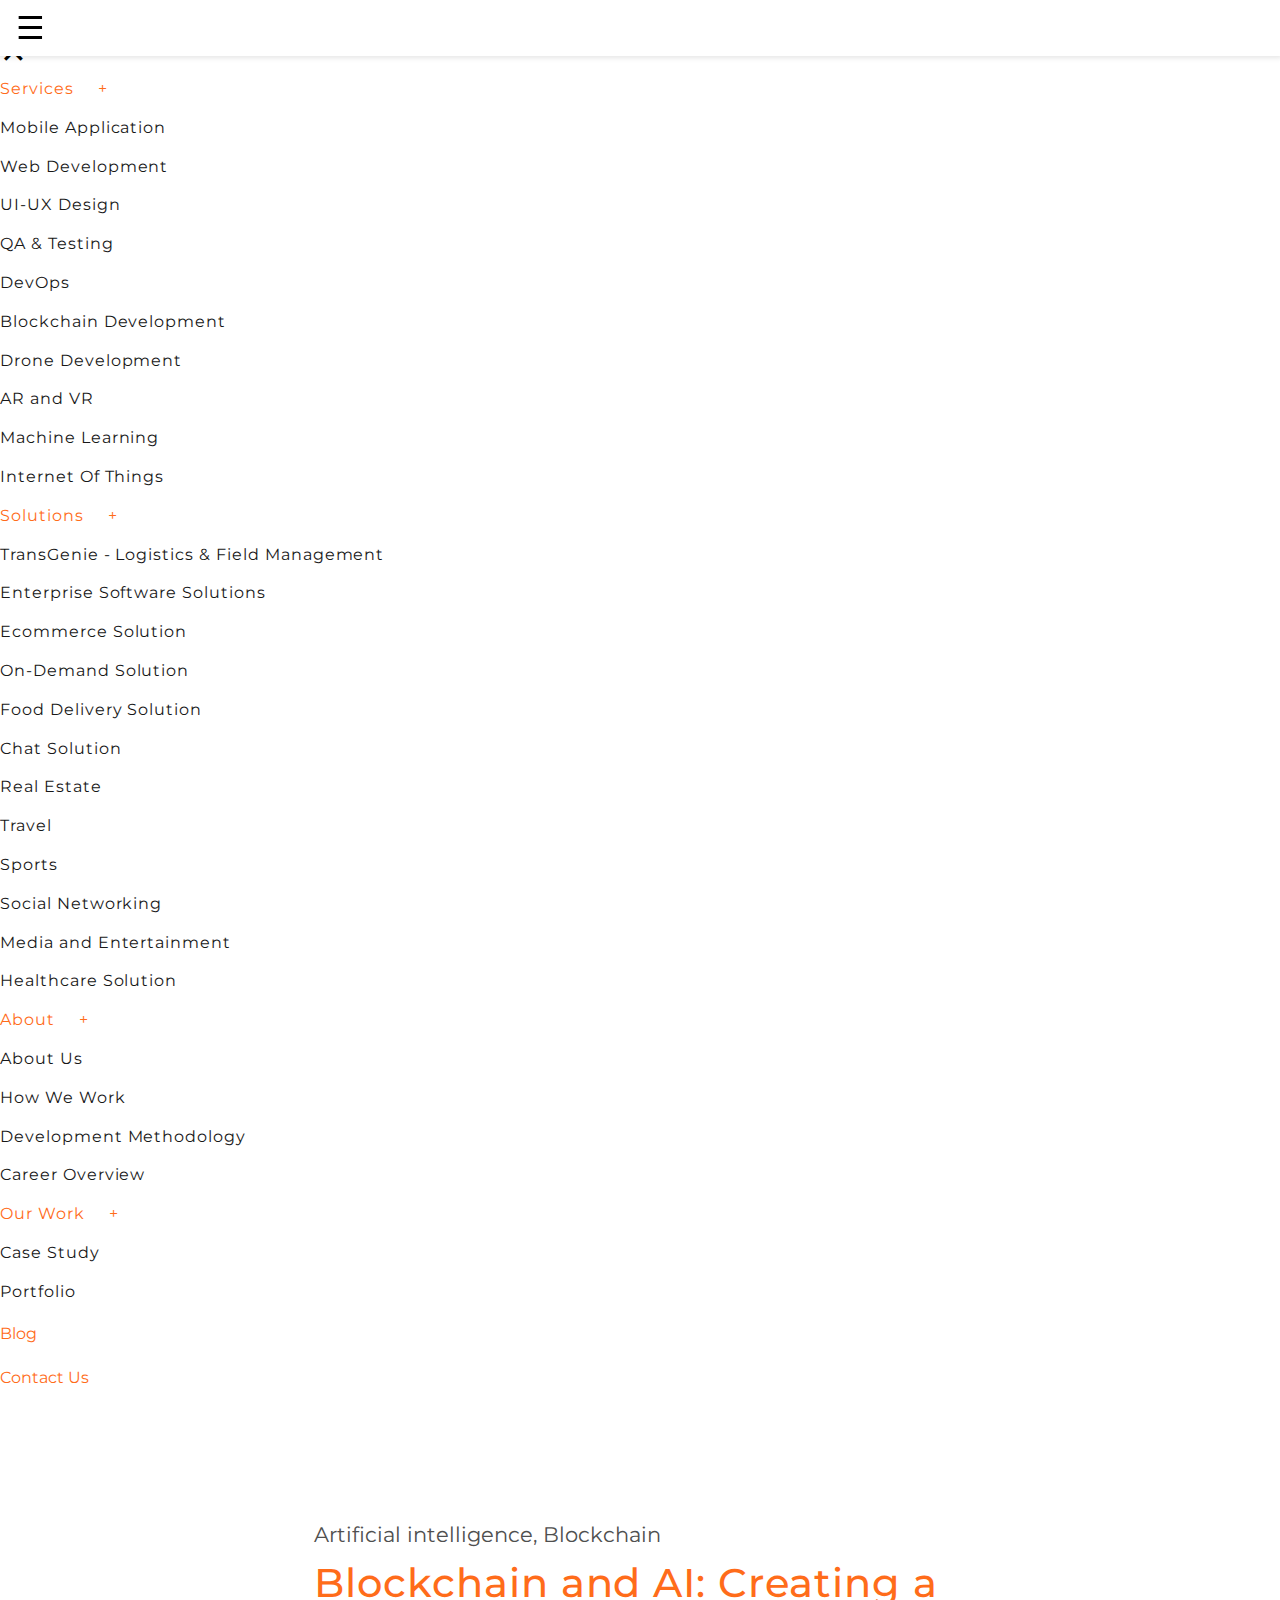
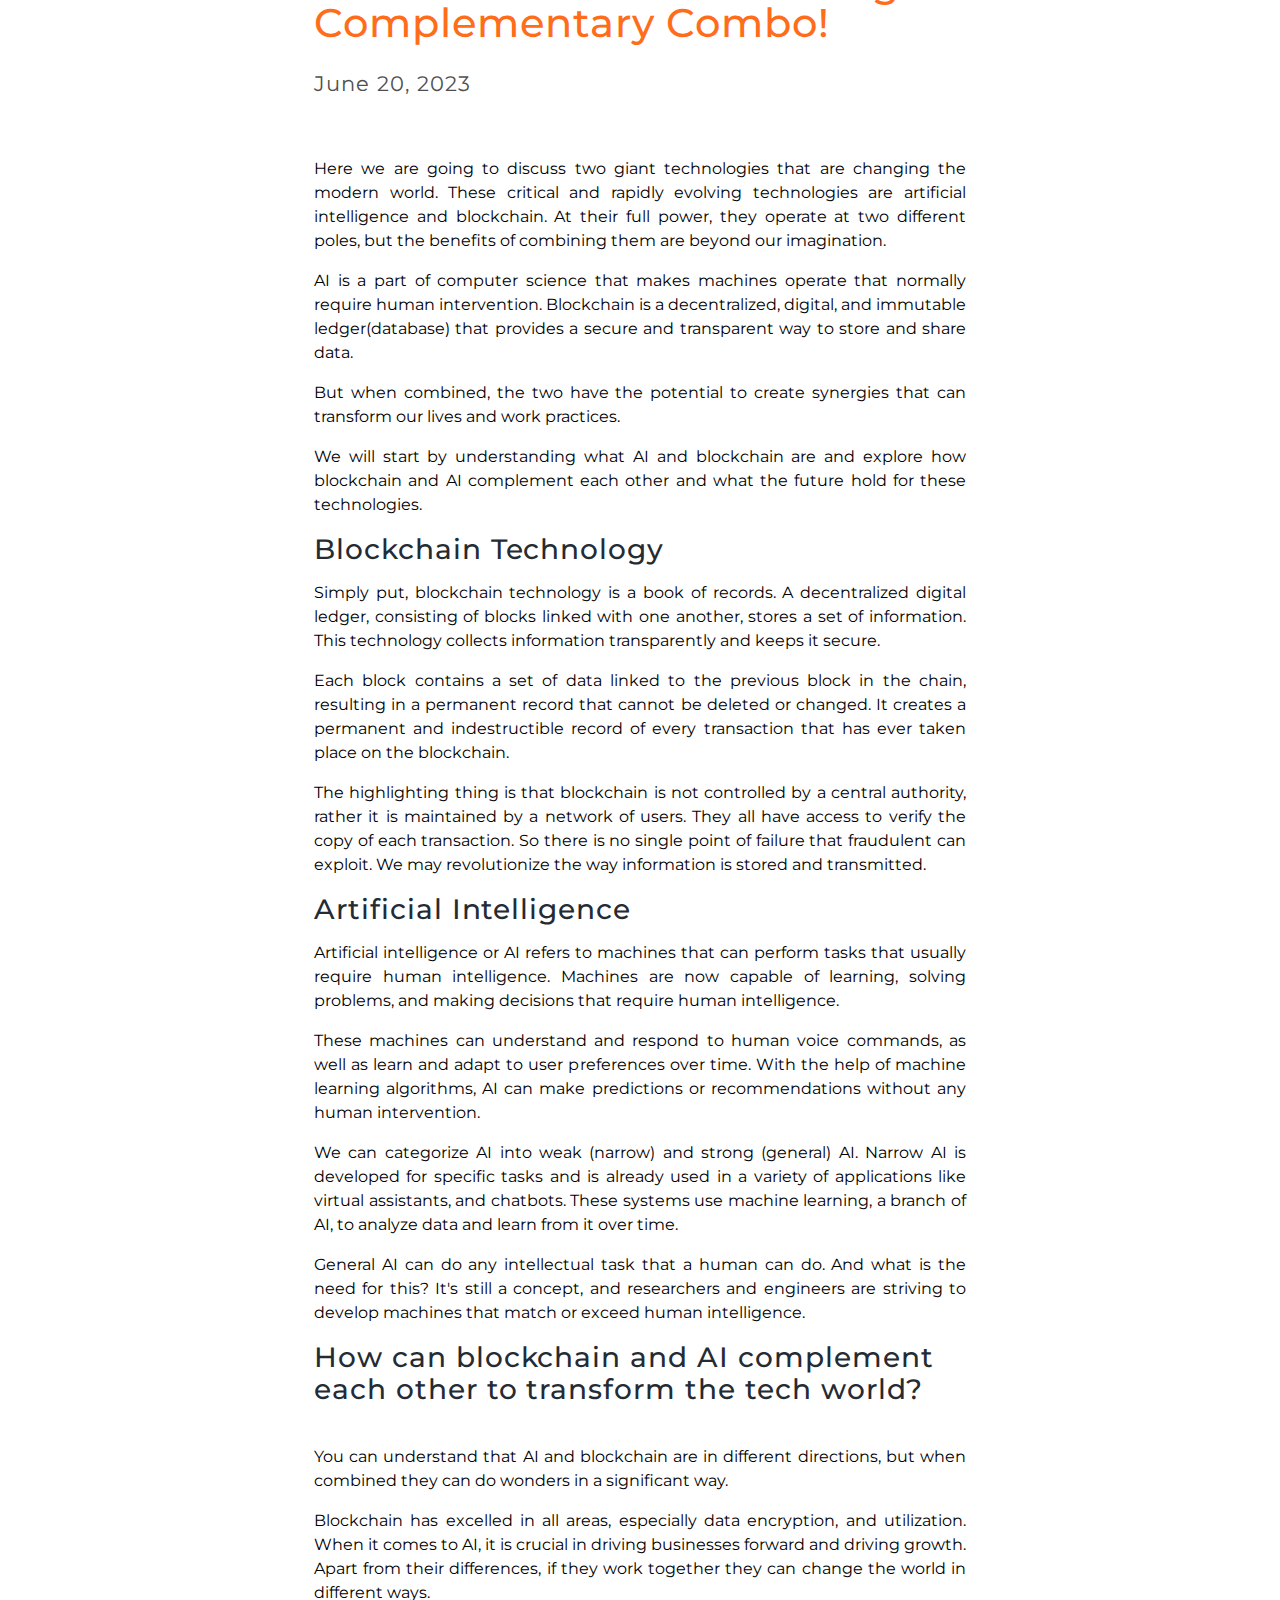
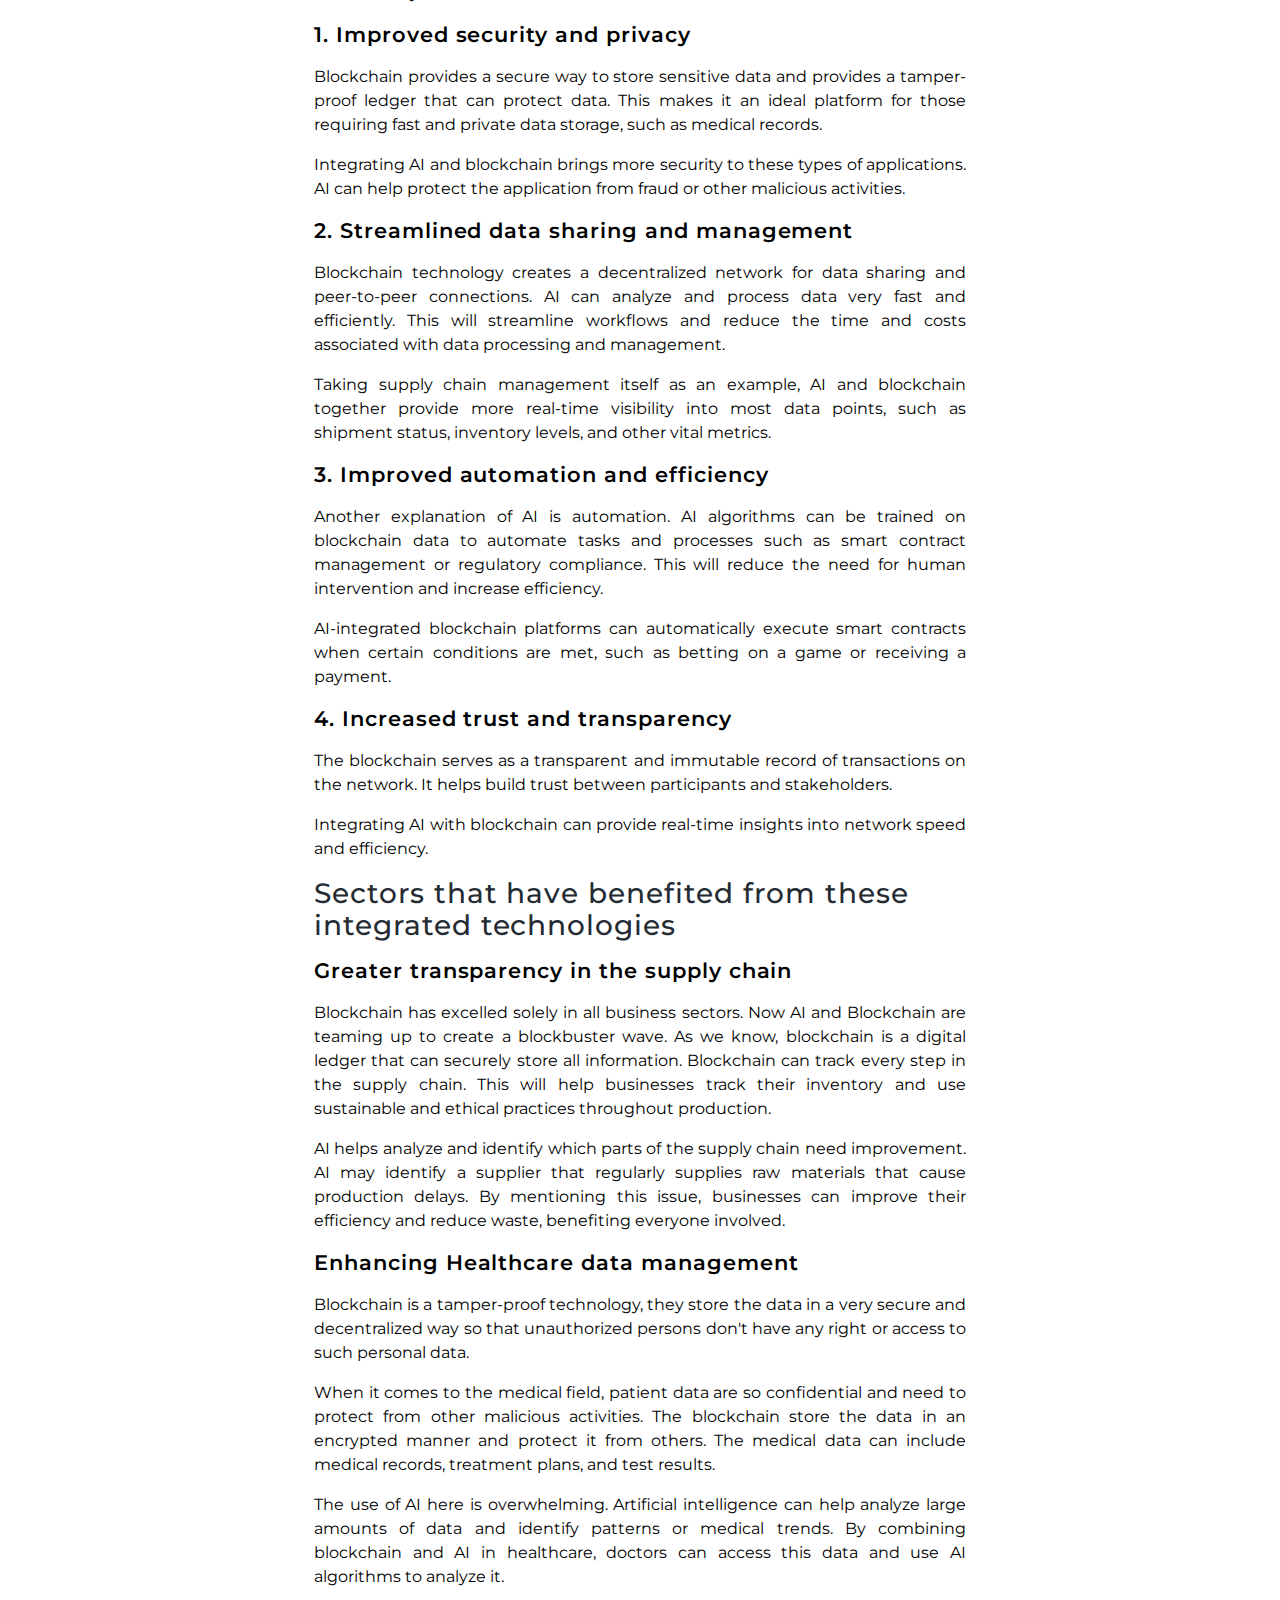
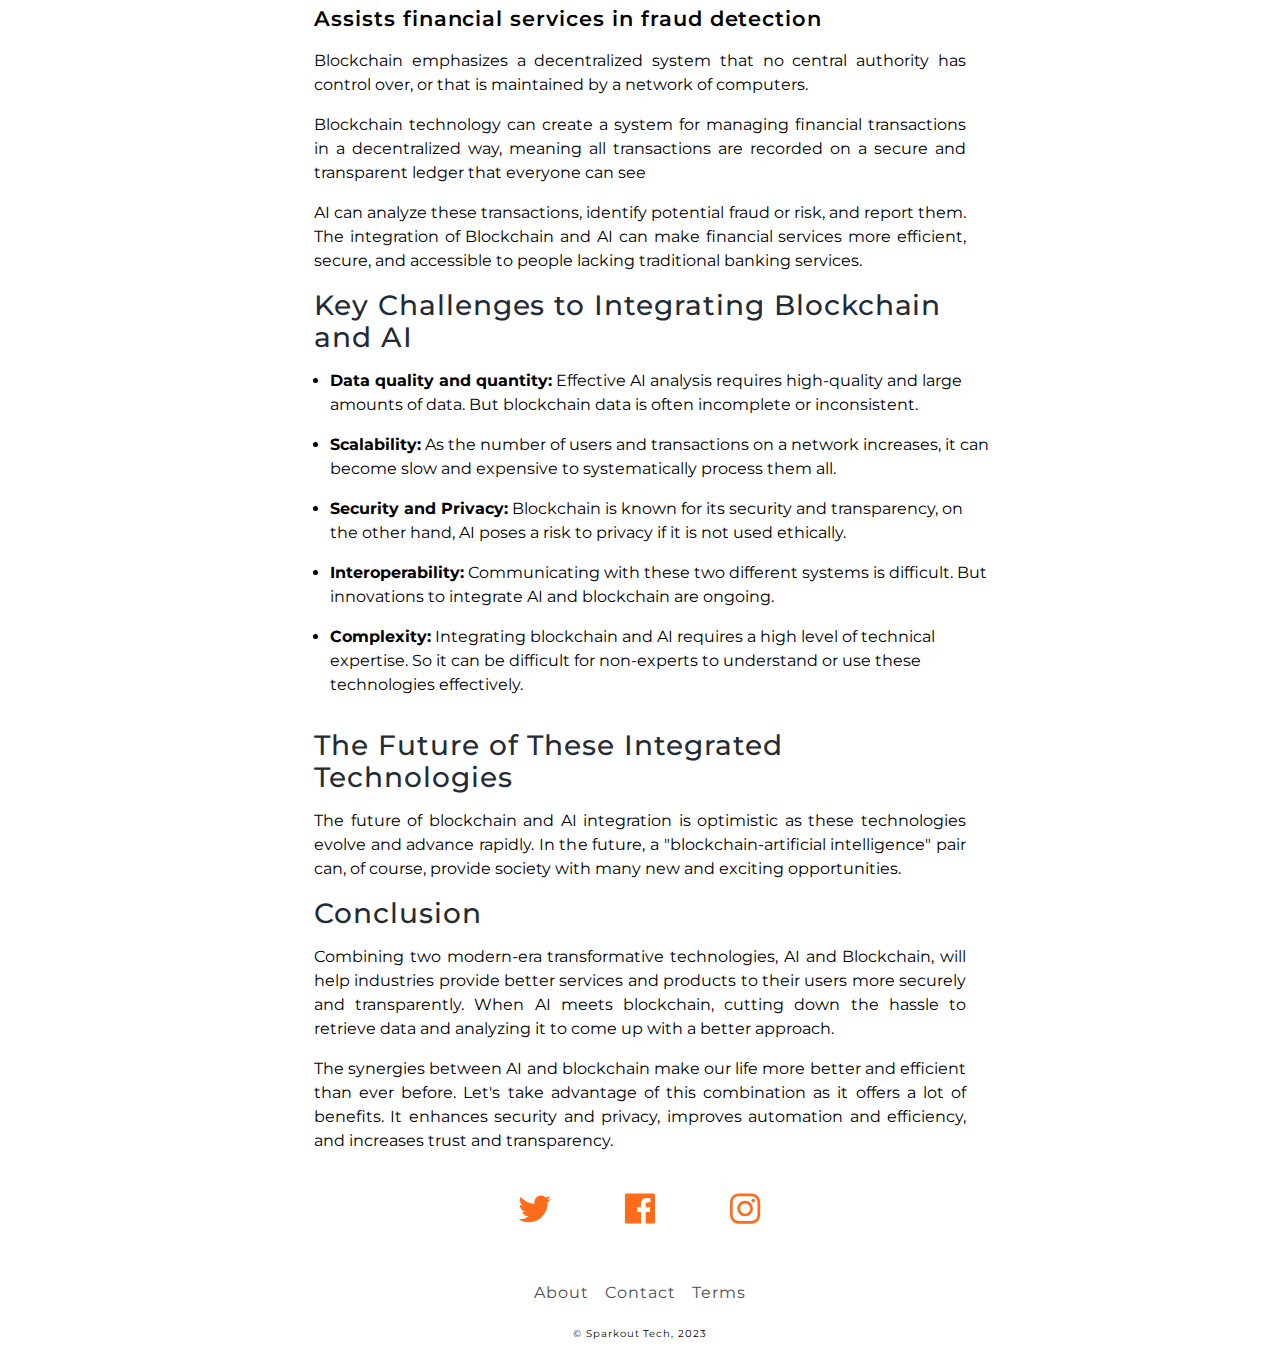
==== AMP/templates/blog.amp.html @ 3c74c3f3 "first commit" ====
<!DOCTYPE html>
<html ⚡="">
  <head>
    <meta charset="utf-8" />
    <title>AI and Blockchain Make the Best Complementary Pair</title>
    <link rel="canonical" href="https://www.sparkouttech.com/ai-blockchain-shaping-future-technology" />
    <meta name="viewport" content="width=device-width" />
    <meta name="amp-google-client-id-api" content="googleanalytics" />
    <link rel="icon" type="image/x-icon" href="../img/blog/fav.png" width="16" height="16" >
    <meta name="description" content="One of the trending topics today is how blockchain and AI can complement each other. How can they unite who are not related to each other? Blockchain is a decentralized ledger while AI is a branch of computer science. But their use cases and applications are widespread. Together we can reap the benefits of incorporating such innovative technologies.">
    <meta name="keywords" content="blockchain in supply chain, blockchain in supply chain management, blockchain for supply chain management, use of blockchain in supply chain, application of blockchain in supply chain, supply chain management in blockchain, blockchain technology in supply chain management, blockchain technology for supply chain">
    <meta name="author" content="Sparkout Tech Solutions">
    <meta property="og:title" content="AI and Blockchain Make the Best Complementary Pair.">
    <meta property="og:site_name" content="Sparkout Tech Solutions">
    <meta property="og:url" content="https://www.sparkouttech.com/ai-blockchain-shaping-future-technology">
    <meta property="og:description" content="One of the trending topics today is how blockchain and AI can complement each other. How can they unite who are not related to each other? Blockchain is a decentralized ledger while AI is a branch of computer science. But their use cases and applications are widespread. Together we can reap the benefits of incorporating such innovative technologies.">
    <meta property="og:type" content="One of the trending topics today is how blockchain and AI can complement each other. How can they unite who are not related to each other? Blockchain is a decentralized ledger while AI is a branch of computer science. But their use cases and applications are widespread. Together we can reap the benefits of incorporating such innovative technologies.">
    <meta property="og:image" content="https://www.sparkouttech.com/assets/images/blog-details/ai-blockchain-shaping-future/ai-blockchain-shaping-future-banner.jpg">
    <meta name="twitter:card" content="summary">
    <meta name="twitter:site" content="https://www.sparkouttech.com/">
    <meta name="twitter:title" content="AI and Blockchain Make the Best Complementary Pair.">
    <meta name="twitter:description" content="One of the trending topics today is how blockchain and AI can complement each other. How can they unite who are not related to each other? Blockchain is a decentralized ledger while AI is a branch of computer science. But their use cases and applications are widespread. Together we can reap the benefits of incorporating such innovative technologies.">
    <meta name="twitter:image" content="https://www.sparkouttech.com/assets/images/blog-details/ai-blockchain-shaping-future/ai-blockchain-shaping-future-banner.jpg">
    <script async="" src="https://cdn.ampproject.org/v0.js"></script>
    <link href="https://fonts.googleapis.com/css2?family=Montserrat:wght@100;200;300;400;500;600;700;800&display=swap" rel="stylesheet">
    <style amp-boilerplate="">
      body {
        -webkit-animation: -amp-start 8s steps(1, end) 0s 1 normal both;
        -moz-animation: -amp-start 8s steps(1, end) 0s 1 normal both;
        -ms-animation: -amp-start 8s steps(1, end) 0s 1 normal both;
        animation: -amp-start 8s steps(1, end) 0s 1 normal both;
      }
      @-webkit-keyframes -amp-start {
        from {
          visibility: hidden;
        }
        to {
          visibility: visible;
        }
      }
      @-moz-keyframes -amp-start {
        from {
          visibility: hidden;
        }
        to {
          visibility: visible;
        }
      }
      @-ms-keyframes -amp-start {
        from {
          visibility: hidden;
        }
        to {
          visibility: visible;
        }
      }
      @-o-keyframes -amp-start {
        from {
          visibility: hidden;
        }
        to {
          visibility: visible;
        }
      }
      @keyframes -amp-start {
        from {
          visibility: hidden;
        }
        to {
          visibility: visible;
        }
      }
    </style>
    <noscript
      ><style amp-boilerplate="">
        body {
          -webkit-animation: none;
          -moz-animation: none;
          -ms-animation: none;
          animation: none;
        }
      </style></noscript
    >

    <script custom-element="amp-carousel" src="https://cdn.ampproject.org/v0/amp-carousel-0.1.js" async=""></script>
    <script custom-element="amp-sidebar" src="https://cdn.ampproject.org/v0/amp-sidebar-0.1.js" async=""></script>
    <script custom-element="amp-accordion" src="https://cdn.ampproject.org/v0/amp-accordion-0.1.js" async=""></script>
    <script custom-element="amp-form" src="https://cdn.ampproject.org/v0/amp-form-0.1.js" async=""></script>
    <script custom-element="amp-instagram" src="https://cdn.ampproject.org/v0/amp-instagram-0.1.js" async=""></script>
    <script async custom-element="amp-font" src="https://cdn.ampproject.org/v0/amp-font-0.1.js"></script>


    <style amp-custom="">
      html {
        font-family: Montserrat, sans-serif;
        line-height: 1.15;
        -ms-text-size-adjust: 100%;
        -webkit-text-size-adjust: 100%;
      }
      body {
        margin: 0;
      }
      article,
      aside,
      footer,
      header,
      nav,
      section {
        display: block;
      }
      h1 {
        font-size: 2em;
        margin: 0.67em 0;
      }
      figcaption,
      figure,
      main {
        display: block;
      }
      figure {
        margin: 1em 40px;
      }
      hr {
        box-sizing: content-box;
        height: 0;
        overflow: visible;
      }
      p{
        text-align: justify;

      }
      pre {
        font-family: Montserrat, sans-serif;
        font-size: 1em;
      }
      a {
        background-color: transparent;
        -webkit-text-decoration-skip: objects;
        color: #4f4f4f;
        text-decoration: none;
      }
      a:active,
      a:hover {
        outline-width: 0;
      }
      abbr[title] {
        border-bottom: none;
        text-decoration: underline;
        text-decoration: underline dotted;
      }
      b,
      strong {
        font-weight: inherit;
        font-weight: bolder;
      }
      code,
      kbd,
      samp {
        font-family: Montserrat, sans-serif;
        font-size: 1em;
      }
      dfn {
        font-style: italic;
      }
      mark {
        background-color: #ff0;
        color: #000;
      }
      small {
        font-size: 80%;
      }
      sub,
      sup {
        font-size: 75%;
        line-height: 0;
        position: relative;
        vertical-align: baseline;
      }
      sub {
        bottom: -0.25em;
      }
      sup {
        top: -0.5em;
      }
      audio,
      video {
        display: inline-block;
      }
      audio:not([controls]) {
        display: none;
        height: 0;
      }
      img {
        border-style: none;
      }
      svg:not(:root) {
        overflow: hidden;
      }
      button,
      input,
      optgroup,
      select,
      textarea {
        font-family: Montserrat, sans-serif;
        font-size: 100%;
        line-height: 1.15;
        margin: 0;
      }
      button,
      input {
        overflow: visible;
      }
      button,
      select {
        text-transform: none;
      }
      [type="reset"],
      [type="submit"],
      button,
      html [type="button"] {
        -webkit-appearance: button;
      }
      [type="button"]::-moz-focus-inner,
      [type="reset"]::-moz-focus-inner,
      [type="submit"]::-moz-focus-inner,
      button::-moz-focus-inner {
        border-style: none;
        padding: 0;
      }
      [type="button"]:-moz-focusring,
      [type="reset"]:-moz-focusring,
      [type="submit"]:-moz-focusring,
      button:-moz-focusring {
        outline: 1px dotted ButtonText;
      }
      fieldset {
        border: 1px solid silver;
        margin: 0 2px;
        padding: 0.35em 0.625em 0.75em;
      }
      legend {
        box-sizing: border-box;
        color: inherit;
        display: table;
        max-width: 100%;
        padding: 0;
        white-space: normal;
      }
      progress {
        display: inline-block;
        vertical-align: baseline;
      }
      textarea {
        overflow: auto;
      }
      [type="checkbox"],
      [type="radio"] {
        box-sizing: border-box;
        padding: 0;
      }
      [type="number"]::-webkit-inner-spin-button,
      [type="number"]::-webkit-outer-spin-button {
        height: auto;
      }
      [type="search"] {
        -webkit-appearance: textfield;
        outline-offset: -2px;
      }
      [type="search"]::-webkit-search-cancel-button,
      [type="search"]::-webkit-search-decoration {
        -webkit-appearance: none;
      }
      ::-webkit-file-upload-button {
        -webkit-appearance: button;
        font: inherit;
      }
      details,
      menu {
        display: block;
      }
      summary {
        display: list-item;
      }
      canvas {
        display: inline-block;
      }
      [hidden],
      template {
        display: none;
      }
      .h00 {
        font-size: 4rem;
      }
      .h0,
      .h1 {
        font-size: 3rem;
        color: #ff6c1a;
      }
      .h2 {
        font-size: 2rem;
        font-family: 'Montserrat', sans-serif;
        color: #ff6c1a;
      }
      .h3 {
        font-size: 1.5rem;
        color: #ff6c1a;
      }
      .h4 {
        font-size: 1.125rem;
        color: #ff6c1a;
      }
      .h5 {
        font-size: 0.875rem;
      }
      .h6 {
        font-size: 0.75rem;
      }
      .font-family-inherit {
        font-family: Montserrat, sans-serif;
      }
      .font-size-inherit {
        font-size: inherit;
      }
      .text-decoration-none {
        text-decoration: none;
      }
      .bold {
        font-weight: 700;
      }
      .regular {
        font-weight: 400;
      }
      .italic {
        font-style: italic;
      }
      .caps {
        text-transform: uppercase;
        letter-spacing: 0.2em;
      }
      .left-align {
        text-align: left;
      }
      .center {
        text-align: center;
      }
      .right-align {
        text-align: right;
      }
      .justify {
        text-align: justify;
      }
      .nowrap {
        white-space: nowrap;
      }
      .break-word {
        word-wrap: break-word;
      }
      .line-height-1 {
        line-height: 1rem;
      }
      .line-height-2 {
        line-height: 1.125rem;
      }
      .line-height-3 {
        line-height: 1.5rem;
      }
      .line-height-4 {
        line-height: 2rem;
      }
      .list-style-none {
        list-style: none;
      }
      .underline {
        text-decoration: underline;
      }
      .truncate {
        max-width: 100%;
        overflow: hidden;
        text-overflow: ellipsis;
        white-space: nowrap;
      }
      .list-reset {
        list-style: none;
        padding-left: 0;
      }
      .inline {
        display: inline;
      }
      .block {
        display: block;
      }
      .inline-block {
        display: inline-block;
      }
      .table {
        display: table;
      }
      .table-cell {
        display: table-cell;
      }
      .overflow-hidden {
        overflow: hidden;
      }
      .overflow-scroll {
        overflow: scroll;
      }
      .overflow-auto {
        overflow: auto;
      }
      .clearfix:after,
      .clearfix:before {
        content: " ";
        display: table;
      }
      .clearfix:after {
        clear: both;
      }
      .left {
        float: left;
      }
      .right {
        float: right;
      }
      .fit {
        max-width: 100%;
      }
      .max-width-1 {
        max-width: 24rem;
      }
      .max-width-2 {
        max-width: 32rem;
      }
      .max-width-3 {
        max-width: 48rem;
      }
      .max-width-4 {
        max-width: 64rem;
      }
      .border-box {
        box-sizing: border-box;
      }
      .align-baseline {
        vertical-align: baseline;
      }
      .align-top {
        vertical-align: top;
      }
      .align-middle {
        vertical-align: middle;
      }
      .align-bottom {
        vertical-align: bottom;
      }
      .m0 {
        margin: 0;
      }
      .mt0 {
        margin-top: 0;
      }
      .mr0 {
        margin-right: 0;
      }
      .mb0 {
        margin-bottom: 0;
      }
      .ml0,
      .mx0 {
        margin-left: 0;
      }
      .mx0 {
        margin-right: 0;
      }
      .my0 {
        margin-top: 0;
        margin-bottom: 0;
      }
      .m1 {
        margin: 0.5rem;
      }
      .mt1 {
        margin-top: 0.5rem;
      }
      .mr1 {
        margin-right: 0.5rem;
      }
      .mb1 {
        margin-bottom: 0.5rem;
      }
      .ml1,
      .mx1 {
        margin-left: 0.5rem;
      }
      .mx1 {
        margin-right: 0.5rem;
      }
      .my1 {
        margin-top: 0.5rem;
        margin-bottom: 0.5rem;
      }
      .m2 {
        margin: 1rem;
      }
      .mt2 {
        margin-top: 1rem;
      }
      .mr2 {
        margin-right: 1rem;
      }
      .mb2 {
        margin-bottom: 1rem;
      }
      .ml2,
      .mx2 {
        margin-left: 1rem;
      }
      .mx2 {
        margin-right: 1rem;
      }
      .my2 {
        margin-top: 1rem;
        margin-bottom: 1rem;
      }
      .m3 {
        margin: 1.5rem;
      }
      .mt3 {
        margin-top: 1.5rem;
      }
      .mr3 {
        margin-right: 1.5rem;
      }
      .mb3 {
        margin-bottom: 1.5rem;
      }
      .ml3,
      .mx3 {
        margin-left: 1.5rem;
      }
      .mx3 {
        margin-right: 1.5rem;
      }
      .my3 {
        margin-top: 1.5rem;
        margin-bottom: 1.5rem;
      }
      .m4 {
        margin: 2rem;
      }
      .mt4 {
        margin-top: 2rem;
      }
      .mr4 {
        margin-right: 2rem;
      }
      .mb4 {
        margin-bottom: 2rem;
      }
      .ml4,
      .mx4 {
        margin-left: 2rem;
      }
      .mx4 {
        margin-right: 2rem;
      }
      .my4 {
        margin-top: 2rem;
        margin-bottom: 2rem;
      }
      .mxn1 {
        margin-left: calc(0.5rem * -1);
        margin-right: calc(0.5rem * -1);
      }
      .mxn2 {
        margin-left: calc(1rem * -1);
        margin-right: calc(1rem * -1);
      }
      .mxn3 {
        margin-left: calc(1.5rem * -1);
        margin-right: calc(1.5rem * -1);
      }
      .mxn4 {
        margin-left: calc(2rem * -1);
        margin-right: calc(2rem * -1);
      }
      .m-auto {
        margin: auto;
      }
      .mt-auto {
        margin-top: auto;
      }
      .mr-auto {
        margin-right: auto;
      }
      .mb-auto {
        margin-bottom: auto;
      }
      .ml-auto,
      .mx-auto {
        margin-left: auto;
      }
      .mx-auto {
        margin-right: auto;
      }
      .my-auto {
        margin-top: auto;
        margin-bottom: auto;
      }
      .p0 {
        padding: 0;
      }
      .pt0 {
        padding-top: 0;
      }
      .pr0 {
        padding-right: 0;
      }
      .pb0 {
        padding-bottom: 0;
      }
      .pl0,
      .px0 {
        padding-left: 0;
      }
      .px0 {
        padding-right: 0;
      }
      .py0 {
        padding-top: 0;
        padding-bottom: 0;
      }
      .p1 {
        padding: 0.5rem;
      }
      .pt1 {
        padding-top: 0.5rem;
      }
      .pr1 {
        padding-right: 0.5rem;
      }
      .pb1 {
        padding-bottom: 0.5rem;
      }
      .pl1 {
        padding-left: 0.5rem;
      }
      .py1 {
        padding-top: 0.5rem;
        padding-bottom: 0.5rem;
      }
      .px1 {
        padding-left: 0.5rem;
        padding-right: 0.5rem;
      }
      .p2 {
        padding: 1rem;
      }
      .pt2 {
        padding-top: 1rem;
      }
      .pr2 {
        padding-right: 1rem;
      }
      .pb2 {
        padding-bottom: 1rem;
      }
      .pl2 {
        padding-left: 1rem;
      }
      .py2 {
        padding-top: 1rem;
        padding-bottom: 1rem;
      }
      .px2 {
        padding-left: 1rem;
        padding-right: 1rem;
      }
      .p3 {
        padding: 1.5rem;
      }
      .pt3 {
        padding-top: 1.5rem;
      }
      .pr3 {
        padding-right: 1.5rem;
      }
      .pb3 {
        padding-bottom: 1.5rem;
      }
      .pl3 {
        padding-left: 1.5rem;
      }
      .py3 {
        padding-top: 1.5rem;
        padding-bottom: 1.5rem;
      }
      .px3 {
        padding-left: 1.5rem;
        padding-right: 1.5rem;
      }
      .p4 {
        padding: 2rem;
      }
      .pt4 {
        padding-top: 2rem;
      }
      .pr4 {
        padding-right: 2rem;
      }
      .pb4 {
        padding-bottom: 2rem;
      }
      .pl4 {
        padding-left: 2rem;
      }
      .py4 {
        padding-top: 2rem;
        padding-bottom: 2rem;
      }
      .px4 {
        padding-left: 2rem;
        padding-right: 2rem;
      }
      .col {
        float: left;
      }
      .col,
      .col-right {
        box-sizing: border-box;
      }
      .col-right {
        float: right;
      }
      .col-1 {
        width: 8.33333%;
      }
      .col-2 {
        width: 16.66667%;
      }
      .col-3 {
        width: 25%;
      }
      .col-4 {
        width: 33.33333%;
      }
      .col-5 {
        width: 41.66667%;
      }
      .col-6 {
        width: 50%;
      }
      .col-7 {
        width: 58.33333%;
      }
      .col-8 {
        width: 66.66667%;
      }
      .col-9 {
        width: 75%;
      }
      .col-10 {
        width: 83.33333%;
      }
      .col-11 {
        width: 91.66667%;
      }
      .col-12 {
        width: 100%;
      }
      @media (min-width: 40.06rem) {
        .sm-col {
          float: left;
          box-sizing: border-box;
        }
        .sm-col-right {
          float: right;
          box-sizing: border-box;
        }
        .sm-col-1 {
          width: 8.33333%;
        }
        .sm-col-2 {
          width: 16.66667%;
        }
        .sm-col-3 {
          width: 25%;
        }
        .sm-col-4 {
          width: 33.33333%;
        }
        .sm-col-5 {
          width: 41.66667%;
        }
        .sm-col-6 {
          width: 50%;
        }
        .sm-col-7 {
          width: 58.33333%;
        }
        .sm-col-8 {
          width: 66.66667%;
        }
        .sm-col-9 {
          width: 75%;
        }
        .sm-col-10 {
          width: 83.33333%;
        }
        .sm-col-11 {
          width: 91.66667%;
        }
        .sm-col-12 {
          width: 100%;
        }
      }
      @media (min-width: 52.06rem) {
        .md-col {
          float: left;
          box-sizing: border-box;
        }
        .md-col-right {
          float: right;
          box-sizing: border-box;
        }
        .md-col-1 {
          width: 8.33333%;
        }
        .md-col-2 {
          width: 16.66667%;
        }
        .md-col-3 {
          width: 25%;
        }
        .md-col-4 {
          width: 33.33333%;
        }
        .md-col-5 {
          width: 41.66667%;
        }
        .md-col-6 {
          width: 50%;
        }
        .md-col-7 {
          width: 58.33333%;
        }
        .md-col-8 {
          width: 66.66667%;
        }
        .md-col-9 {
          width: 75%;
        }
        .md-col-10 {
          width: 83.33333%;
        }
        .md-col-11 {
          width: 91.66667%;
        }
        .md-col-12 {
          width: 100%;
        }
      }
      @media (min-width: 64.06rem) {
        .lg-col {
          float: left;
          box-sizing: border-box;
        }
        .lg-col-right {
          float: right;
          box-sizing: border-box;
        }
        .lg-col-1 {
          width: 8.33333%;
        }
        .lg-col-2 {
          width: 16.66667%;
        }
        .lg-col-3 {
          width: 25%;
        }
        .lg-col-4 {
          width: 33.33333%;
        }
        .lg-col-5 {
          width: 41.66667%;
        }
        .lg-col-6 {
          width: 50%;
        }
        .lg-col-7 {
          width: 58.33333%;
        }
        .lg-col-8 {
          width: 66.66667%;
        }
        .lg-col-9 {
          width: 75%;
        }
        .lg-col-10 {
          width: 83.33333%;
        }
        .lg-col-11 {
          width: 91.66667%;
        }
        .lg-col-12 {
          width: 100%;
        }
      }
      .flex {
        display: -ms-flexbox;
        display: flex;
      }
      @media (min-width: 40.06rem) {
        .sm-flex {
          display: -ms-flexbox;
          display: flex;
        }
      }
      @media (min-width: 52.06rem) {
        .md-flex {
          display: -ms-flexbox;
          display: flex;
        }
      }
      @media (min-width: 64.06rem) {
        .lg-flex {
          display: -ms-flexbox;
          display: flex;
        }
      }
      .flex-column {
        -ms-flex-direction: column;
        flex-direction: column;
      }
      .flex-wrap {
        -ms-flex-wrap: wrap;
        flex-wrap: wrap;
      }
      .items-start {
        -ms-flex-align: start;
        align-items: flex-start;
      }
      .items-end {
        -ms-flex-align: end;
        align-items: flex-end;
      }
      .items-center {
        -ms-flex-align: center;
        align-items: center;
      }
      .items-baseline {
        -ms-flex-align: baseline;
        align-items: baseline;
      }
      .items-stretch {
        -ms-flex-align: stretch;
        align-items: stretch;
      }
      .self-start {
        -ms-flex-item-align: start;
        align-self: flex-start;
      }
      .self-end {
        -ms-flex-item-align: end;
        align-self: flex-end;
      }
      .self-center {
        -ms-flex-item-align: center;
        -ms-grid-row-align: center;
        align-self: center;
      }
      .self-baseline {
        -ms-flex-item-align: baseline;
        align-self: baseline;
      }
      .self-stretch {
        -ms-flex-item-align: stretch;
        -ms-grid-row-align: stretch;
        align-self: stretch;
      }
      .justify-start {
        -ms-flex-pack: start;
        justify-content: flex-start;
      }
      .justify-end {
        -ms-flex-pack: end;
        justify-content: flex-end;
      }
      .justify-center {
        -ms-flex-pack: center;
        justify-content: center;
      }
      .justify-between {
        -ms-flex-pack: justify;
        justify-content: space-between;
      }
      .justify-around {
        -ms-flex-pack: distribute;
        justify-content: space-around;
      }
      .justify-evenly {
        -ms-flex-pack: space-evenly;
        justify-content: space-evenly;
      }
      .content-start {
        -ms-flex-line-pack: start;
        align-content: flex-start;
      }
      .content-end {
        -ms-flex-line-pack: end;
        align-content: flex-end;
      }
      .content-center {
        -ms-flex-line-pack: center;
        align-content: center;
      }
      .content-between {
        -ms-flex-line-pack: justify;
        align-content: space-between;
      }
      .content-around {
        -ms-flex-line-pack: distribute;
        align-content: space-around;
      }
      .content-stretch {
        -ms-flex-line-pack: stretch;
        align-content: stretch;
      }
      .flex-auto {
        -ms-flex: 1 1 auto;
        flex: 1 1 auto;
        min-width: 0;
        min-height: 0;
      }
      .flex-none {
        -ms-flex: none;
        flex: none;
      }
      .order-0 {
        -ms-flex-order: 0;
        order: 0;
      }
      .order-1 {
        -ms-flex-order: 1;
        order: 1;
      }
      .order-2 {
        -ms-flex-order: 2;
        order: 2;
      }
      .order-3 {
        -ms-flex-order: 3;
        order: 3;
      }
      .order-last {
        -ms-flex-order: 99999;
        order: 99999;
      }
      .relative {
        position: relative;
      }
      .absolute {
        position: absolute;
      }
      .fixed {
        position: fixed;
      }
      .top-0 {
        top: 0;
      }
      .right-0 {
        right: 0;
      }
      .bottom-0 {
        bottom: 0;
      }
      .left-0 {
        left: 0;
      }
      .z1 {
        z-index: 1;
      }
      .z2 {
        z-index: 2;
      }
      .z3 {
        z-index: 3;
      }
      .z4 {
        z-index: 4;
      }
      .border {
        border-style: solid;
        border-width: 1px;
      }
      .border-top {
        border-top-style: solid;
        border-top-width: 1px;
      }
      .border-right {
        border-right-style: solid;
        border-right-width: 1px;
      }
      .border-bottom {
        border-bottom-style: solid;
        border-bottom-width: 1px;
      }
      .border-left {
        border-left-style: solid;
        border-left-width: 1px;
      }
      .border-none {
        border: 0;
      }
      .rounded {
        border-radius: 3px;
      }
      .circle {
        border-radius: 50%;
      }
      .rounded-top {
        border-radius: 3px 3px 0 0;
      }
      .rounded-right {
        border-radius: 0 3px 3px 0;
      }
      .rounded-bottom {
        border-radius: 0 0 3px 3px;
      }
      .rounded-left {
        border-radius: 3px 0 0 3px;
      }
      .not-rounded {
        border-radius: 0;
      }
      .hide {
        position: absolute;
        height: 1px;
        width: 1px;
        overflow: hidden;
        clip: rect(1px, 1px, 1px, 1px);
      }
      @media (max-width: 40rem) {
        .xs-hide {
          display: none;
        }
      }
      @media (min-width: 40.06rem) and (max-width: 52rem) {
        .sm-hide {
          display: none;
        }
      }
      @media (min-width: 52.06rem) and (max-width: 64rem) {
        .md-hide {
          display: none;
        }
      }
      @media (min-width: 64.06rem) {
        .lg-hide {
          display: none;
        }
      }
      .display-none {
        display: none;
      }
      * {
        box-sizing: border-box;
      }
      body {
        background: #fff;
        color: #000000;
        font-family: Montserrat, sans-serif;
        min-width: 315px;
        overflow-x: hidden;
        font-smooth: always;
        -webkit-font-smoothing: antialiased;
      }
      main {
        max-width: 700px;
        margin: 0 auto;
      }
      p {
        padding: 0;
        margin: 0;
      }
      .ampstart-accent {
        color: #003f93;
      }
      #content:target {
        margin-top: calc(0px - 3.5rem);
        padding-top: 3.5rem;
      }
      .ampstart-title-lg {
        font-size: 3rem;
        line-height: 3.5rem;
        letter-spacing: 0.06rem;
      }
      .ampstart-title-md {
        font-size: 2rem;
        line-height: 2.5rem;
        letter-spacing: 0.06rem;
      }
      .ampstart-title-sm {
        font-size: 1.5rem;
        line-height: 2rem;
        letter-spacing: 0.06rem;
      }
      .ampstart-subtitle,
      body {
        line-height: 1.5rem;
        letter-spacing: normal;
      }
      .ampstart-subtitle {
        color: #4f4f4f;
        font-size: 1.3rem;
      }
      .ampstart-byline,
      .ampstart-caption,
      .ampstart-hint,
      .ampstart-label {
        font-size: 1rem;
        color: #4f4f4f;
        line-height: 1.125rem;
        letter-spacing: 0.06rem;
      }
      /* .ampstart-label {
        text-transform: uppercase;
      } */
      .ampstart-footer,
      .ampstart-small-text {
        font-size: 0.75rem;
        line-height: 1rem;
        letter-spacing: 0.06rem;
      }
      .ampstart-card {
        box-shadow: 0 1px 1px 0 rgba(0, 0, 0, 0.14), 0 1px 1px -1px rgba(0, 0, 0, 0.14), 0 1px 5px 0 rgba(0, 0, 0, 0.12);
      }
      .h1,
      h1 {
        font-size: 2.5rem;
        line-height: 2.5rem;
        color: #ff6c1a;
        font-weight: 500;
      }
      .h2,
      h2 {
        font-size: 1.75rem;
        line-height: 2rem;
        color: #252b33;
        font-weight: 500;
      }
      .h3,
      h3 {
        font-size: 1.3rem;
        line-height: 1.75rem;
        /* color: #ff6c1a; */
        font-weight: 600;
      }
      .h4,
      h4 {
        font-size: 1.125rem;
        line-height: 1.5rem;
        color: #ff6c1a;
      }
      .h5,
      h5 {
        font-size: 0.875rem;
        line-height: 1.125rem;
      }
      .h6,
      h6 {
        font-size: 0.75rem;
        line-height: 1rem;
      }
      h1,
      h2,
      h3,
      h4,
      h5,
      h6 {
        margin: 0;
        padding: 0;
        /* font-weight: 400; */
        letter-spacing: 0.06rem;
      }
      a,
      a:active,
      a:visited {
        color: inherit;
      }
      .ampstart-btn {
        font-family: Montserrat, sans-serif;
        font-weight: inherit;
        font-size: 1rem;
        line-height: 1.125rem;
        padding: 0.7em 0.8em;
        text-decoration: none;
        white-space: nowrap;
        word-wrap: normal;
        vertical-align: middle;
        cursor: pointer;
        background-color: #000;
        color: #fff;
        border: 1px solid #fff;
      }
      .ampstart-btn:visited {
        color: #fff;
      }
      .ampstart-btn-secondary {
        background-color: #fff;
        color: #000;
        border: 1px solid #000;
      }
      .ampstart-btn-secondary:visited {
        color: #000;
      }
      .ampstart-btn:active .ampstart-btn:focus {
        opacity: 0.8;
      }
      .ampstart-btn[disabled],
      .ampstart-btn[disabled]:active,
      .ampstart-btn[disabled]:focus,
      .ampstart-btn[disabled]:hover {
        opacity: 0.5;
        outline: 0;
        cursor: default;
      }
      .ampstart-dropcap:first-letter {
        color: #000;
        font-size: 3rem;
        font-weight: 700;
        float: left;
        overflow: hidden;
        line-height: 3rem;
        margin-left: 0;
        margin-right: 0.5rem;
      }
      .ampstart-initialcap {
        padding-top: 1rem;
        margin-top: 1.5rem;
      }
      .ampstart-initialcap:first-letter {
        color: #000;
        font-size: 3rem;
        font-weight: 700;
        margin-left: -2px;
      }
      .ampstart-pullquote {
        border: none;
        border-left: 4px solid #000;
        font-size: 1.5rem;
        padding-left: 1.5rem;
      }
      .ampstart-byline time {
        font-style: normal;
        white-space: nowrap;
      }
      .amp-carousel-button-next {
        background-image: url('data:image/svg+xml;charset=utf-8,<svg width="18" height="18" viewBox="0 0 34 34" xmlns="http://www.w3.org/2000/svg"><title>Next</title><path d="M25.557 14.7L13.818 2.961 16.8 0l16.8 16.8-16.8 16.8-2.961-2.961L25.557 18.9H0v-4.2z" fill="%23FFF" fill-rule="evenodd"/></svg>');
      }
      .amp-carousel-button-prev {
        background-image: url('data:image/svg+xml;charset=utf-8,<svg width="18" height="18" viewBox="0 0 34 34" xmlns="http://www.w3.org/2000/svg"><title>Previous</title><path d="M33.6 14.7H8.043L19.782 2.961 16.8 0 0 16.8l16.8 16.8 2.961-2.961L8.043 18.9H33.6z" fill="%23FFF" fill-rule="evenodd"/></svg>');
      }
      .ampstart-dropdown {
        min-width: 200px;
      }
      .ampstart-dropdown.absolute {
        z-index: 100;
      }
      .ampstart-dropdown.absolute > section,
      .ampstart-dropdown.absolute > section > header {
        height: 100%;
      }
      .ampstart-dropdown > section > header {
        background-color: #000;
        border: 0;
        color: #fff;
      }
      .ampstart-dropdown > section > header:after {
        display: inline-block;
        content: "+";
        padding: 0 0 0 1.5rem;
        color: #ff6c1a;
      }
      .ampstart-dropdown > [expanded] > header:after {
        content: "–";
      }
      .absolute .ampstart-dropdown-items {
        z-index: 200;
      }
      .ampstart-dropdown-item {
        background-color: #000;
        color: #003f93;
        opacity: 0.9;
      }
      .ampstart-dropdown-item:active,
      .ampstart-dropdown-item:hover {
        opacity: 1;
      }
      .ampstart-footer {
        background-color: #fff;
        color: #000;
        padding-top: 1rem;
        padding-bottom: 1rem;
      }
      .ampstart-footer .ampstart-icon {
        fill: #000;
      }
      .ampstart-footer .ampstart-social-follow li:last-child {
        margin-right: 0;
      }
      .ampstart-image-fullpage-hero {
        color: #fff;
      }
      .ampstart-fullpage-hero-heading-text,
      .ampstart-image-fullpage-hero .ampstart-image-credit {
        -webkit-box-decoration-break: clone;
        box-decoration-break: clone;
        background: #000;
        padding: 0 1rem 0.2rem;
      }
      .ampstart-image-fullpage-hero > amp-img {
        max-height: calc(100vh - 3.5rem);
      }
      .ampstart-image-fullpage-hero > amp-img img {
        -o-object-fit: cover;
        object-fit: cover;
      }
      .ampstart-fullpage-hero-heading {
        line-height: 3.5rem;
      }
      .ampstart-fullpage-hero-cta {
        background: transparent;
      }
      .ampstart-readmore {
        background: linear-gradient(0deg, rgba(0, 0, 0, 0.65) 0, transparent);
        color: #fff;
        margin-top: 5rem;
        padding-bottom: 3.5rem;
      }
      .ampstart-readmore:after {
        display: block;
        content: "⌄";
        font-size: 2rem;
      }
      .ampstart-readmore-text {
        background: #000;
      }
      @media (min-width: 52.06rem) {
        .ampstart-image-fullpage-hero > amp-img {
          height: 60vh;
        }
      }
      .ampstart-image-heading {
        color: #fff;
        background: linear-gradient(0deg, rgba(0, 0, 0, 0.65) 0, transparent);
      }
      .ampstart-image-heading > * {
        margin: 0;
      }
      amp-carousel .ampstart-image-with-heading {
        margin-bottom: 0;
      }
      .ampstart-image-with-caption figcaption {
        color: #4f4f4f;
        line-height: 1.125rem;
      }
      amp-carousel .ampstart-image-with-caption {
        margin-bottom: 0;
      }
      .ampstart-input {
        max-width: 100%;
        width: 300px;
        min-width: 100px;
        font-size: 1rem;
        line-height: 1.5rem;
      }
      .ampstart-input [disabled],
      .ampstart-input [disabled] + label {
        opacity: 0.5;
      }
      .ampstart-input [disabled]:focus {
        outline: 0;
      }
      .ampstart-input > input,
      .ampstart-input > select,
      .ampstart-input > textarea {
        width: 100%;
        margin-top: 1rem;
        line-height: 1.5rem;
        border: 0;
        border-radius: 0;
        border-bottom: 1px solid #000000;
        background: none;
        color: #000000;
        outline: 0;
      }
      .ampstart-input > label {
        color: #003f93;
        pointer-events: none;
        text-align: left;
        font-size: 0.875rem;
        line-height: 1rem;
        opacity: 0;
        animation: 0.2s;
        animation-timing-function: cubic-bezier(0.4, 0, 0.2, 1);
        animation-fill-mode: forwards;
      }
      .ampstart-input > input:focus,
      .ampstart-input > select:focus,
      .ampstart-input > textarea:focus {
        outline: 0;
      }
      .ampstart-input > input:focus:-ms-input-placeholder,
      .ampstart-input > select:focus:-ms-input-placeholder,
      .ampstart-input > textarea:focus:-ms-input-placeholder {
        color: transparent;
      }
      .ampstart-input > input:focus::placeholder,
      .ampstart-input > select:focus::placeholder,
      .ampstart-input > textarea:focus::placeholder {
        color: transparent;
      }
      .ampstart-input > input:not(:placeholder-shown):not([disabled]) + label,
      .ampstart-input > select:not(:placeholder-shown):not([disabled]) + label,
      .ampstart-input > textarea:not(:placeholder-shown):not([disabled]) + label {
        opacity: 1;
      }
      .ampstart-input > input:focus + label,
      .ampstart-input > select:focus + label,
      .ampstart-input > textarea:focus + label {
        animation-name: a;
      }
      @keyframes a {
        to {
          opacity: 1;
        }
      }
      .ampstart-input > label:after {
        content: "";
        height: 2px;
        position: absolute;
        bottom: 0;
        left: 45%;
        background: #003f93;
        transition: 0.2s;
        transition-timing-function: cubic-bezier(0.4, 0, 0.2, 1);
        visibility: hidden;
        width: 10px;
      }
      .ampstart-input > input:focus + label:after,
      .ampstart-input > select:focus + label:after,
      .ampstart-input > textarea:focus + label:after {
        left: 0;
        width: 100%;
        visibility: visible;
      }
      .ampstart-input > input[type="search"] {
        -webkit-appearance: none;
        -moz-appearance: none;
        appearance: none;
      }
      .ampstart-input > input[type="range"] {
        border-bottom: 0;
      }
      .ampstart-input > input[type="range"] + label:after {
        display: none;
      }
      .ampstart-input > select {
        -webkit-appearance: none;
        -moz-appearance: none;
        appearance: none;
      }
      .ampstart-input > select + label:before {
        content: "⌄";
        line-height: 1.5rem;
        position: absolute;
        right: 5px;
        zoom: 2;
        top: 0;
        bottom: 0;
        color: #003f93;
      }
      .ampstart-input-chk,
      .ampstart-input-radio {
        width: auto;
        color: #000000;
      }
      .ampstart-input input[type="checkbox"],
      .ampstart-input input[type="radio"] {
        margin-top: 0;
        -webkit-appearance: none;
        -moz-appearance: none;
        appearance: none;
        width: 20px;
        height: 20px;
        border: 1px solid #003f93;
        vertical-align: middle;
        margin-right: 0.5rem;
        text-align: center;
      }
      .ampstart-input input[type="radio"] {
        border-radius: 20px;
      }
      .ampstart-input input[type="checkbox"]:not([disabled]) + label,
      .ampstart-input input[type="radio"]:not([disabled]) + label {
        pointer-events: auto;
        animation: none;
        vertical-align: middle;
        opacity: 1;
        cursor: pointer;
      }
      .ampstart-input input[type="checkbox"] + label:after,
      .ampstart-input input[type="radio"] + label:after {
        display: none;
      }
      .ampstart-input input[type="checkbox"]:after,
      .ampstart-input input[type="radio"]:after {
        position: absolute;
        top: 0;
        left: 0;
        bottom: 0;
        right: 0;
        content: " ";
        line-height: 1.4rem;
        vertical-align: middle;
        text-align: center;
        background-color: #fff;
      }
      .ampstart-input input[type="checkbox"]:checked:after {
        background-color: #003f93;
        color: #fff;
        content: "✓";
      }
      .ampstart-input input[type="radio"]:checked {
        background-color: #fff;
      }
      .ampstart-input input[type="radio"]:after {
        top: 3px;
        bottom: 3px;
        left: 3px;
        right: 3px;
        border-radius: 12px;
      }
      .ampstart-input input[type="radio"]:checked:after {
        content: "";
        font-size: 3rem;
        background-color: #003f93;
      }
      .ampstart-input > label,
      _:-ms-lang(x) {
        opacity: 1;
      }
      .ampstart-input > input:-ms-input-placeholder,
      _:-ms-lang(x) {
        color: transparent;
      }
      .ampstart-input > input::placeholder,
      _:-ms-lang(x) {
        color: transparent;
      }
      .ampstart-input > input::-ms-input-placeholder,
      _:-ms-lang(x) {
        color: transparent;
      }
      .ampstart-input > select::-ms-expand {
        display: none;
      }
      .ampstart-headerbar {
        background-color: #fff;
        color: #000;
        z-index: 999;
        box-shadow: 0 0 5px 2px rgba(0, 0, 0, 0.1);
      }
      .ampstart-headerbar + :not(amp-sidebar),
      .ampstart-headerbar + amp-sidebar + * {
        margin-top: 3.5rem;
      }
      .ampstart-headerbar-nav .ampstart-nav-item {
        padding: 0 1rem;
        background: transparent;
        opacity: 0.8;
      }
      .ampstart-headerbar-nav {
        line-height: 3.5rem;
      }
      .ampstart-nav-item:active,
      .ampstart-nav-item:focus,
      .ampstart-nav-item:hover {
        opacity: 1;
      }
      .ampstart-navbar-trigger:focus {
        outline: none;
      }
      .ampstart-nav a,
      .ampstart-navbar-trigger,
      .ampstart-sidebar-faq a {
        cursor: pointer;
        text-decoration: none;
      }
      .ampstart-nav .ampstart-label {
        color: inherit;
      }
      .ampstart-navbar-trigger {
        line-height: 3.5rem;
        font-size: 2rem;
      }
      .ampstart-headerbar-nav {
        -ms-flex: 1;
        flex: 1;
      }
      .ampstart-nav-search {
        -ms-flex-positive: 0.5;
        flex-grow: 0.5;
      }
      .ampstart-headerbar .ampstart-nav-search:active,
      .ampstart-headerbar .ampstart-nav-search:focus,
      .ampstart-headerbar .ampstart-nav-search:hover {
        box-shadow: none;
      }
      .ampstart-nav-search > input {
        border: none;
        border-radius: 3px;
        line-height: normal;
      }
      .ampstart-nav-dropdown {
        min-width: 200px;
      }
      .ampstart-nav-dropdown amp-accordion header {
        background-color: #fff;
        border: none;
      }
      .ampstart-nav-dropdown amp-accordion ul {
        background-color: #fff;
      }
      .ampstart-nav-dropdown .ampstart-dropdown-item,
      .ampstart-nav-dropdown .ampstart-dropdown > section > header {
        background-color: #fff;
        color: #ff6c1a;
      }
      a.ampstart-nav-link {
        color: #ff6c1a;
      }
      .ampstart-nav-dropdown .ampstart-dropdown-item {
        color: #000000;
      }
      .ampstart-sidebar {
        background-color: #fff;
        color: #000;
        min-width: 300px;
        width: 300px;
      }
      .ampstart-sidebar .ampstart-icon {
        fill: #003f93;
      }
      .ampstart-sidebar-header {
        line-height: 3.5rem;
        min-height: 3.5rem;
      }
      .ampstart-sidebar .ampstart-dropdown-item,
      .ampstart-sidebar .ampstart-dropdown header,
      .ampstart-sidebar .ampstart-faq-item,
      .ampstart-sidebar .ampstart-nav-item,
      .ampstart-sidebar .ampstart-social-follow {
        margin: 0 0 1.3rem;
      }
      .ampstart-faq-item {
        color: #ff6c1a;
      }
      .ampstart-sidebar .ampstart-nav-dropdown {
        margin: 0;
      }
      .ampstart-sidebar .ampstart-navbar-trigger {
        line-height: inherit;
      }
      .ampstart-navbar-trigger svg {
        pointer-events: none;
      }
      .ampstart-related-article-section {
        border-color: #000000;
      }
      .ampstart-related-article-section .ampstart-heading {
        color: #000000;
        font-weight: 400;
      }
      .ampstart-related-article-readmore {
        color: #000;
        letter-spacing: 0;
      }
      .ampstart-related-section-items > li {
        border-bottom: 1px solid #000000;
      }
      .ampstart-related-section-items > li:last-child {
        border: none;
      }
      .ampstart-related-section-items .ampstart-image-with-caption {
        display: -ms-flexbox;
        display: flex;
        -ms-flex-wrap: wrap;
        flex-wrap: wrap;
        -ms-flex-align: center;
        align-items: center;
        margin-bottom: 0;
      }
      .ampstart-related-section-items .ampstart-image-with-caption > amp-img,
      .ampstart-related-section-items .ampstart-image-with-caption > figcaption {
        -ms-flex: 1;
        flex: 1;
      }
      .ampstart-related-section-items .ampstart-image-with-caption > figcaption {
        padding-left: 1rem;
      }
      @media (min-width: 40.06rem) {
        .ampstart-related-section-items > li {
          border: none;
        }
        .ampstart-related-section-items .ampstart-image-with-caption > figcaption {
          padding: 1rem 0;
        }
        .ampstart-related-section-items .ampstart-image-with-caption > amp-img,
        .ampstart-related-section-items .ampstart-image-with-caption > figcaption {
          -ms-flex-preferred-size: 100%;
          flex-basis: 100%;
        }
      }
      .ampstart-social-box {
        display: -ms-flexbox;
        display: flex;
      }
      .ampstart-social-box > amp-social-share {
        background-color: #000;
      }
      .ampstart-icon {
        fill: #ff6c1a;
      }
      .ampstart-input {
        width: 100%;
      }
      main .ampstart-social-follow {
        margin-left: auto;
        margin-right: auto;
        width: 315px;
      }
      main .ampstart-social-follow li {
        transform: scale(1.8);
      }
      h1 + .ampstart-byline time {
        font-size: 1.3rem;
        font-weight: 400;
      }

      @media only screen and (max-width: 600px) {
        .h1, h1 {
          font-size: 27px;
          line-height: 32px;
        }
        .h2, h2 {
          font-size: 25px;
          line-height: 30px;
        }
        .h3, h3 {
          font-size: 22px;
          line-height: 25px;
          font-weight: 400;
        }
        .ampstart-subtitle, h1 + .ampstart-byline time {
          font-size: 16px;
        }
        main .ampstart-social-follow {
          width: 280px;
        }
      }

    </style>
  </head>
  <body>
    <!-- Start Navbar -->
    <header class="ampstart-headerbar fixed flex justify-start items-center top-0 left-0 right-0 pl2 pr4">
      <div role="button" aria-label="open sidebar" on="tap:header-sidebar.toggle" tabindex="0" class="ampstart-navbar-trigger pr2">☰</div>
      <amp-img src="../img/blog/logo.png" width="200" height="50" layout="fixed" class="my0 mx-auto" alt="The Blog"></amp-img>
    </header>

    <!-- Start Sidebar -->
    <amp-sidebar id="header-sidebar" class="ampstart-sidebar px3" layout="nodisplay">
      <div class="flex justify-start items-center ampstart-sidebar-header">
        <div role="button" aria-label="close sidebar" on="tap:header-sidebar.toggle" tabindex="0" class="ampstart-navbar-trigger items-start">✕</div>
      </div>
      <nav class="ampstart-sidebar-nav ampstart-nav">
        <ul class="list-reset m0 p0 ampstart-label">
          <li class="ampstart-nav-item ampstart-nav-dropdown relative">
            <!-- Start Dropdown-inline -->
            <amp-accordion layout="container" disable-session-states="" class="ampstart-dropdown">
              <section>
                <header>Services</header>
                <ul class="ampstart-dropdown-items list-reset m0 p0">
                  <li class="ampstart-dropdown-item">
                    <a href="#" class="text-decoration-none">Mobile Application</a>
                  </li>
                  <li class="ampstart-dropdown-item">
                    <a href="#" class="text-decoration-none">Web Development</a>
                  </li>
                  <li class="ampstart-dropdown-item">
                    <a href="#" class="text-decoration-none">UI-UX Design</a>
                  </li>
                  <li class="ampstart-dropdown-item">
                    <a href="#" class="text-decoration-none">QA & Testing</a>
                  </li>
                  <li class="ampstart-dropdown-item">
                    <a href="#" class="text-decoration-none">DevOps</a>
                  </li>
                  <li class="ampstart-dropdown-item">
                    <a href="#" class="text-decoration-none">Blockchain Development</a>
                  </li>
                  <li class="ampstart-dropdown-item">
                    <a href="#" class="text-decoration-none">Drone Development</a>
                  </li>
                  <li class="ampstart-dropdown-item">
                    <a href="#" class="text-decoration-none">AR and VR</a>
                  </li>
                  <li class="ampstart-dropdown-item">
                    <a href="#" class="text-decoration-none">Machine Learning</a>
                  </li>
                  <li class="ampstart-dropdown-item">
                    <a href="#" class="text-decoration-none">Internet Of Things</a>
                  </li>
                </ul>
              </section>
            </amp-accordion>
            <!-- End Dropdown-inline -->
          </li>
          
          <li class="ampstart-nav-item ampstart-nav-dropdown relative">
            <!-- Start Dropdown-inline -->
            <amp-accordion layout="container" disable-session-states="" class="ampstart-dropdown">
              <section>
                <header>Solutions</header>
                <ul class="ampstart-dropdown-items list-reset m0 p0">
                  <li class="ampstart-dropdown-item">
                    <a href="https://www.sparkouttech.com/transgenie" class="text-decoration-none">TransGenie - Logistics & Field Management</a>
                  </li>
                  <li class="ampstart-dropdown-item">
                    <a href="https://www.sparkouttech.com/enterprise-software-development" class="text-decoration-none">Enterprise Software Solutions</a>
                  </li>
                  <li class="ampstart-dropdown-item">
                    <a href="https://www.sparkouttech.com/ecommerce-application-development" class="text-decoration-none">Ecommerce Solution</a>
                  </li>
                  <li class="ampstart-dropdown-item">
                    <a href="https://www.sparkouttech.com/on-demand-application-development" class="text-decoration-none">On-Demand Solution</a>
                  </li>
                  <li class="ampstart-dropdown-item">
                    <a href="https://www.sparkouttech.com/online-food-delivery-solution" class="text-decoration-none">Food Delivery Solution</a>
                  </li>
                  <li class="ampstart-dropdown-item">
                    <a href="https://www.sparkouttech.com/chat-application-development" class="text-decoration-none">Chat Solution</a>
                  </li>
                  <li class="ampstart-dropdown-item">
                    <a href="https://www.sparkouttech.com/real-estate-application-development" class="text-decoration-none">Real Estate</a>
                  </li>
                  <li class="ampstart-dropdown-item">
                    <a href="https://www.sparkouttech.com/travel-application-development" class="text-decoration-none">Travel</a>
                  </li>
                  <li class="ampstart-dropdown-item">
                    <a href="https://www.sparkouttech.com/sports-application-development" class="text-decoration-none">Sports</a>
                  </li>
                  <li class="ampstart-dropdown-item">
                    <a href="https://www.sparkouttech.com/social-media-application-development" class="text-decoration-none">Social Networking</a>
                  </li>
                  <li class="ampstart-dropdown-item">
                    <a href="https://www.sparkouttech.com/media-and-entertainment-application-development" class="text-decoration-none">Media and Entertainment</a>
                  </li>
                  <li class="ampstart-dropdown-item">
                    <a href="https://www.sparkouttech.com/healthcare-application-development" class="text-decoration-none">Healthcare Solution</a>
                  </li>
                </ul>
              </section>
            </amp-accordion>
            <!-- End Dropdown-inline -->
          </li>

          <li class="ampstart-nav-item ampstart-nav-dropdown relative">
            <!-- Start Dropdown-inline -->
            <amp-accordion layout="container" disable-session-states="" class="ampstart-dropdown">
              <section>
                <header>About</header>
                <ul class="ampstart-dropdown-items list-reset m0 p0">
                  <li class="ampstart-dropdown-item">
                    <a href="#" class="text-decoration-none">About Us</a>
                  </li>
                  <li class="ampstart-dropdown-item">
                    <a href="#" class="text-decoration-none">How We Work</a>
                  </li>
                  <li class="ampstart-dropdown-item">
                    <a href="#" class="text-decoration-none">Development Methodology</a>
                  </li>
                  <li class="ampstart-dropdown-item">
                    <a href="#" class="text-decoration-none">Career Overview</a>
                  </li>
                  
                </ul>
              </section>
            </amp-accordion>
            <!-- End Dropdown-inline -->
          </li>
          
          <li class="ampstart-nav-item ampstart-nav-dropdown relative">
            <!-- Start Dropdown-inline -->
            <amp-accordion layout="container" disable-session-states="" class="ampstart-dropdown">
              <section>
                <header>Our Work</header>
                <ul class="ampstart-dropdown-items list-reset m0 p0">
                  <li class="ampstart-dropdown-item">
                    <a href="https://www.sparkouttech.com/case-studies" class="text-decoration-none">Case Study</a>
                  </li>
                  <li class="ampstart-dropdown-item">
                    <a href="https://www.sparkouttech.com/portfolio" class="text-decoration-none">Portfolio</a>
                  </li>
                  
                  
                </ul>
              </section>
            </amp-accordion>
            <!-- End Dropdown-inline -->
          </li>
        </ul>
      </nav>

      <ul class="ampstart-sidebar-faq list-reset m0">
        <li class="ampstart-faq-item">
          <a href="https://www.sparkouttech.com/blog" class="text-decoration-none">Blog</a>
        </li>
        <li class="ampstart-faq-item">
          <a href="https://www.sparkouttech.com/contact-us" class="text-decoration-none">Contact Us</a>
        </li>
      </ul>
    </amp-sidebar>
    <!-- End Sidebar -->
    <!-- End Navbar -->
    <main id="content" role="main" class="">
      <article class="recipe-article">
        <header>
          <span class="ampstart-subtitle block px3 pt4 mb2">Artificial intelligence, Blockchain</span>
          <h1 class="mb3 px3">Blockchain and AI: Creating a Complementary Combo!</h1>

          <!-- Start byline -->
          <address class="ampstart-byline clearfix mb4 px3 h5">
            <time class="ampstart-byline-pubdate block bold my1" datetime="2023-06-20">June 20, 2023</time>
          </address>
          <!-- End byline -->
          <amp-img src="../img/AI/ai-blockchain-shaping-future-banner.jpg" width="1280" height="853" layout="responsive" alt="AI blockchain shaping future banner" class="mb4 mx3"></amp-img>
        </header>
        <p class="mb2 px3">
          Here we are going to discuss two giant technologies that are changing the modern world. These critical and rapidly evolving technologies are artificial intelligence and blockchain. At their full power, they operate at two different poles, but the benefits of combining them are beyond our imagination.
        </p> 

        <p class="mb2 px3">
          AI is a part of computer science that makes machines operate that normally require human intervention. Blockchain is a decentralized, digital, and immutable ledger(database) that provides a secure and transparent way to store and share data.
        </p> 
        <p class="mb2 px3">
          But when combined, the two have the potential to create synergies that can transform our lives and work practices.
        </p>
        <p class="mb2 px3">
          We will start by understanding what AI and blockchain are and explore how blockchain and AI complement each other and what the future hold for these technologies.
        </p>
        <h2 class="mb2 px3 ">Blockchain Technology</h2>
        <p class="mb2 px3">
          Simply put, blockchain technology is a book of records. A decentralized digital ledger, consisting of blocks linked with one another, stores a set of information. This technology collects information transparently and keeps it secure.
        </p>
        <p class="mb2 px3">
          Each block contains a set of data linked to the previous block in the chain, resulting in a permanent record that cannot be deleted or changed. It creates a permanent and indestructible record of every transaction that has ever taken place on the blockchain.
        </p>
        <p class="mb2 px3">
          The highlighting thing is that blockchain is not controlled by a central authority, rather it is maintained by a network of users. They all have access to verify the copy of each transaction. So there is no single point of failure that fraudulent can exploit. We may revolutionize the way information is stored and transmitted.
        </p>
        <h2 class="mb2 px3 ">Artificial Intelligence
        </h2>
        <p class="mb2 px3">
          Artificial intelligence or AI refers to machines that can perform tasks that usually require human intelligence. Machines are now capable of learning, solving problems, and making decisions that require human intelligence.
        </p>
        <p class="mb2 px3">
          These machines can understand and respond to human voice commands, as well as learn and adapt to user preferences over time. With the help of machine learning algorithms, AI can make predictions or recommendations without any human intervention.
        </p>
        <p class="mb2 px3">
          We can categorize AI into weak (narrow) and strong (general) AI. Narrow AI is developed for specific tasks and is already used in a variety of applications like virtual assistants, and chatbots. These systems use machine learning, a branch of AI, to analyze data and learn from it over time.
        </p>
        <p class="mb2 px3">
          General AI can do any intellectual task that a human can do. And what is the need for this? It's still a concept, and researchers and engineers are striving to develop machines that match or exceed human intelligence.
        </p>
        <h2 class="mb2 px3 ">How can blockchain and AI complement each other to transform the tech world?</h2>
        <amp-img src="../img/AI/ai-blockchain-shaping-future-inside.jpg" width="1280" height="853" layout="responsive" alt="AI blockchain shaping future inside" class="mb3 mx3" ></amp-img>
        <p class="mb2 px3">
          You can understand that AI and blockchain are in different directions, but when combined they can do wonders in a significant way.
        </p>
        <p class="mb2 px3">
          Blockchain has excelled in all areas, especially data encryption, and utilization. When it comes to AI, it is crucial in driving businesses forward and driving growth. Apart from their differences, if they work together they can change the world in different ways.
        </p>
        <h3 class="mb2 px3" > 1. Improved security and privacy </h3>
        <p class="mb2 px3" >
          Blockchain provides a secure way to store sensitive data and provides a tamper-proof ledger that can protect data. This makes it an ideal platform for those requiring fast and private data storage, such as medical records.
        </p>
        <p class="mb2 px3" >
          Integrating AI and blockchain brings more security to these types of applications. AI can help protect the application from fraud or other malicious activities.
        </p>
        <h3 class="mb2 px3 " > 2. Streamlined data sharing and management </h3>
        <p class="mb2 px3" >
          Blockchain technology creates a decentralized network for data sharing and peer-to-peer connections. AI can analyze and process data very fast and efficiently. This will streamline workflows and reduce the time and costs associated with data processing and management.
        </p>
        <p class="mb2 px3" >
          Taking supply chain management itself as an example, AI and blockchain together provide more real-time visibility into most data points, such as shipment status, inventory levels, and other vital metrics.
        </p>
        <h3 class="mb2 px3 " >3. Improved automation and efficiency</h3>
        <p class="mb2 px3" >
          Another explanation of AI is automation. AI algorithms can be trained on blockchain data to automate tasks and processes such as smart contract management or regulatory compliance. This will reduce the need for human intervention and increase efficiency.
        </p>
        <p class="mb2 px3" >
          AI-integrated blockchain platforms can automatically execute smart contracts when certain conditions are met, such as betting on a game or receiving a payment.
        </p>
        <h3 class="mb2 px3 " >4. Increased trust and transparency</h3>
        <p class="mb2 px3" >The blockchain serves as a transparent and immutable record of transactions on the network. It helps build trust between participants and stakeholders.</p>
        <p class="mb2 px3" >
          Integrating AI with blockchain can provide real-time insights into network speed and efficiency.
        </p>
        <h2 class="mb2 px3">
          Sectors that have benefited from these integrated technologies
        </h2>
        <h3 class="mb2 px3">
          Greater transparency in the supply chain
        </h3>
        <p class="mb2 px3" >
          Blockchain has excelled solely in all business sectors. Now AI and Blockchain are teaming up to create a blockbuster wave. As we know, blockchain is a digital ledger that can securely store all information. Blockchain can track every step in the supply chain. This will help businesses track their inventory and use sustainable and ethical practices throughout production.
        </p>
        <p class="mb2 px3" >
          AI helps analyze and identify which parts of the supply chain need improvement. AI may identify a supplier that regularly supplies raw materials that cause production delays. By mentioning this issue, businesses can improve their efficiency and reduce waste, benefiting everyone involved.
        </p>
        <h3 class="mb2 px3">
          Enhancing Healthcare data management
        </h3>
        <p class="mb2 px3">
          Blockchain is a tamper-proof technology, they store the data in a very secure and decentralized way so that unauthorized persons don't have any right or access to such personal data.
        </p>
        <p class="mb2 px3" >
          When it comes to the medical field, patient data are so confidential and need to protect from other malicious activities. The blockchain store the data in an encrypted manner and protect it from others. The medical data can include medical records, treatment plans, and test results.
        </p>
        <p class="mb2 px3">
          The use of AI here is overwhelming. Artificial intelligence can help analyze large amounts of data and identify patterns or medical trends. By combining blockchain and AI in healthcare, doctors can access this data and use AI algorithms to analyze it.
        </p>
        <h3 class="mb2 px3">
          Assists financial services in fraud detection
        </h3>
        <p class="mb2 px3" >
          Blockchain emphasizes a decentralized system that no central authority has control over, or that is maintained by a network of computers.
        </p>
        <p class="mb2 px3">
          Blockchain technology can create a system for managing financial transactions in a decentralized way, meaning all transactions are recorded on a secure and transparent ledger that everyone can see
        </p>
        <p class="mb2 px3">
          AI can analyze these transactions, identify potential fraud or risk, and report them. The integration of Blockchain and AI can make financial services more efficient, secure, and accessible to people lacking traditional banking services.
        </p>
        <h2 class="mb2 px3">Key Challenges to Integrating Blockchain and AI
        </h2>
        <ul class="mb4">
          <li class="mb2"><strong>Data quality and quantity:</strong> Effective AI analysis requires high-quality and large amounts of data. But blockchain data is often incomplete or inconsistent.</li>
          <li class="mb2" ><strong>Scalability:</strong> As the number of users and transactions on a network increases, it can become slow and expensive to systematically process them all.</li>
          <li class="mb2" ><strong>Security and Privacy:</strong> Blockchain is known for its security and transparency, on the other hand, AI poses a risk to privacy if it is not used ethically.</li>
          <li class="mb2"><strong>Interoperability:</strong> Communicating with these two different systems is difficult. But innovations to integrate AI and blockchain are ongoing.</li>
          <li class="mb2"><strong>Complexity:</strong> Integrating blockchain and AI requires a high level of technical expertise. So it can be difficult for non-experts to understand or use these technologies effectively.</li>
        </ul>
        <h2 class="mb2 px3">The Future of These Integrated Technologies</h2>
        <p class="mb2 px3" >
          The future of blockchain and AI integration is optimistic as these technologies evolve and advance rapidly. In the future, a "blockchain-artificial intelligence" pair can, of course, provide society with many new and exciting opportunities.
        </p>
        <h2 class="mb2 px3">Conclusion
        </h2>
        <p class="mb2 px3" >
          Combining two modern-era transformative technologies, AI and Blockchain, will help industries provide better services and products to their users more securely and transparently. When AI meets blockchain, cutting down the hassle to retrieve data and analyzing it to come up with a better approach.
        </p>
        <p class="mb2 px3">
          The synergies between AI and blockchain make our life more better and efficient than ever before. Let's take advantage of this combination as it offers a lot of benefits. It enhances security and privacy, improves automation and efficiency, and increases trust and transparency.
        </p>



          <ul class="ampstart-social-follow list-reset flex justify-around items-center flex-wrap m0 mb2 pt3">
            <li>
              <a href="https://twitter.com/sparkouttech" target="_blank" class="inline-block p1" aria-label="Link to AMP HTML Twitter"
                ><svg xmlns="http://www.w3.org/2000/svg" width="24" height="22.2" viewBox="0 0 53 49">
                  <title>Twitter</title>
                  <path
                    d="M45 6.9c-1.6 1-3.3 1.6-5.2 2-1.5-1.6-3.6-2.6-5.9-2.6-4.5 0-8.2 3.7-8.2 8.3 0 .6.1 1.3.2 1.9-6.8-.4-12.8-3.7-16.8-8.7C8.4 9 8 10.5 8 12c0 2.8 1.4 5.4 3.6 6.9-1.3-.1-2.6-.5-3.7-1.1v.1c0 4 2.8 7.4 6.6 8.1-.7.2-1.5.3-2.2.3-.5 0-1 0-1.5-.1 1 3.3 4 5.7 7.6 5.7-2.8 2.2-6.3 3.6-10.2 3.6-.6 0-1.3-.1-1.9-.1 3.6 2.3 7.9 3.7 12.5 3.7 15.1 0 23.3-12.6 23.3-23.6 0-.3 0-.7-.1-1 1.6-1.2 3-2.7 4.1-4.3-1.4.6-3 1.1-4.7 1.3 1.7-1 3-2.7 3.6-4.6"
                    class="ampstart-icon ampstart-icon-twitter"></path></svg
              ></a>
            </li>
            <li>
              <a href="https://www.facebook.com/sparkouttech" target="_blank" class="inline-block p1" aria-label="Link to AMP HTML Facebook"
                ><svg xmlns="http://www.w3.org/2000/svg" width="24" height="23.6" viewBox="0 0 56 55">
                  <title>Facebook</title>
                  <path
                    d="M47.5 43c0 1.2-.9 2.1-2.1 2.1h-10V30h5.1l.8-5.9h-5.9v-3.7c0-1.7.5-2.9 3-2.9h3.1v-5.3c-.6 0-2.4-.2-4.6-.2-4.5 0-7.5 2.7-7.5 7.8v4.3h-5.1V30h5.1v15.1H10.7c-1.2 0-2.2-.9-2.2-2.1V8.3c0-1.2 1-2.2 2.2-2.2h34.7c1.2 0 2.1 1 2.1 2.2V43"
                    class="ampstart-icon ampstart-icon-fb"></path></svg
              ></a>
            </li>
            <li>
              <a href="https://www.instagram.com/sparkout_tech/" target="_blank" class="inline-block p1" aria-label="Link to AMP HTML Instagram"
                ><svg xmlns="http://www.w3.org/2000/svg" width="24" height="24" viewBox="0 0 54 54">
                  <title>instagram</title>
                  <path
                    d="M27.2 6.1c-5.1 0-5.8 0-7.8.1s-3.4.4-4.6.9c-1.2.5-2.3 1.1-3.3 2.2-1.1 1-1.7 2.1-2.2 3.3-.5 1.2-.8 2.6-.9 4.6-.1 2-.1 2.7-.1 7.8s0 5.8.1 7.8.4 3.4.9 4.6c.5 1.2 1.1 2.3 2.2 3.3 1 1.1 2.1 1.7 3.3 2.2 1.2.5 2.6.8 4.6.9 2 .1 2.7.1 7.8.1s5.8 0 7.8-.1 3.4-.4 4.6-.9c1.2-.5 2.3-1.1 3.3-2.2 1.1-1 1.7-2.1 2.2-3.3.5-1.2.8-2.6.9-4.6.1-2 .1-2.7.1-7.8s0-5.8-.1-7.8-.4-3.4-.9-4.6c-.5-1.2-1.1-2.3-2.2-3.3-1-1.1-2.1-1.7-3.3-2.2-1.2-.5-2.6-.8-4.6-.9-2-.1-2.7-.1-7.8-.1zm0 3.4c5 0 5.6 0 7.6.1 1.9.1 2.9.4 3.5.7.9.3 1.6.7 2.2 1.4.7.6 1.1 1.3 1.4 2.2.3.6.6 1.6.7 3.5.1 2 .1 2.6.1 7.6s0 5.6-.1 7.6c-.1 1.9-.4 2.9-.7 3.5-.3.9-.7 1.6-1.4 2.2-.7.7-1.3 1.1-2.2 1.4-.6.3-1.7.6-3.5.7-2 .1-2.6.1-7.6.1-5.1 0-5.7 0-7.7-.1-1.8-.1-2.9-.4-3.5-.7-.9-.3-1.5-.7-2.2-1.4-.7-.7-1.1-1.3-1.4-2.2-.3-.6-.6-1.7-.7-3.5 0-2-.1-2.6-.1-7.6 0-5.1.1-5.7.1-7.7.1-1.8.4-2.8.7-3.5.3-.9.7-1.5 1.4-2.2.7-.6 1.3-1.1 2.2-1.4.6-.3 1.6-.6 3.5-.7h7.7zm0 5.8c-5.4 0-9.7 4.3-9.7 9.7 0 5.4 4.3 9.7 9.7 9.7 5.4 0 9.7-4.3 9.7-9.7 0-5.4-4.3-9.7-9.7-9.7zm0 16c-3.5 0-6.3-2.8-6.3-6.3s2.8-6.3 6.3-6.3 6.3 2.8 6.3 6.3-2.8 6.3-6.3 6.3zm12.4-16.4c0 1.3-1.1 2.3-2.3 2.3-1.3 0-2.3-1-2.3-2.3 0-1.2 1-2.3 2.3-2.3 1.2 0 2.3 1.1 2.3 2.3z"
                    class="ampstart-icon ampstart-icon-instagram"></path></svg
              ></a>
            </li>
            
          </ul>
        </section>
      </article>
    </main>

    <!-- Start Footer -->
    <footer class="ampstart-footer flex flex-column items-center px3">
      <nav class="ampstart-footer-nav">
        <ul class="list-reset flex flex-wrap mb3">
          <li class="px1">
            <a class="text-decoration-none ampstart-label" href="https://www.sparkouttech.com/about-us">About</a>
          </li>
          <li class="px1">
            <a class="text-decoration-none ampstart-label" href="https://www.sparkouttech.com/contact-us">Contact</a>
          </li>
          <li class="px1">
            <a class="text-decoration-none ampstart-label" href="https://www.sparkouttech.com/terms-conditions">Terms</a>
          </li>
        </ul>
      </nav>
      <small> © Sparkout Tech, 2023 </small>
    </footer>
    <!-- End Footer -->
  </body>
</html>
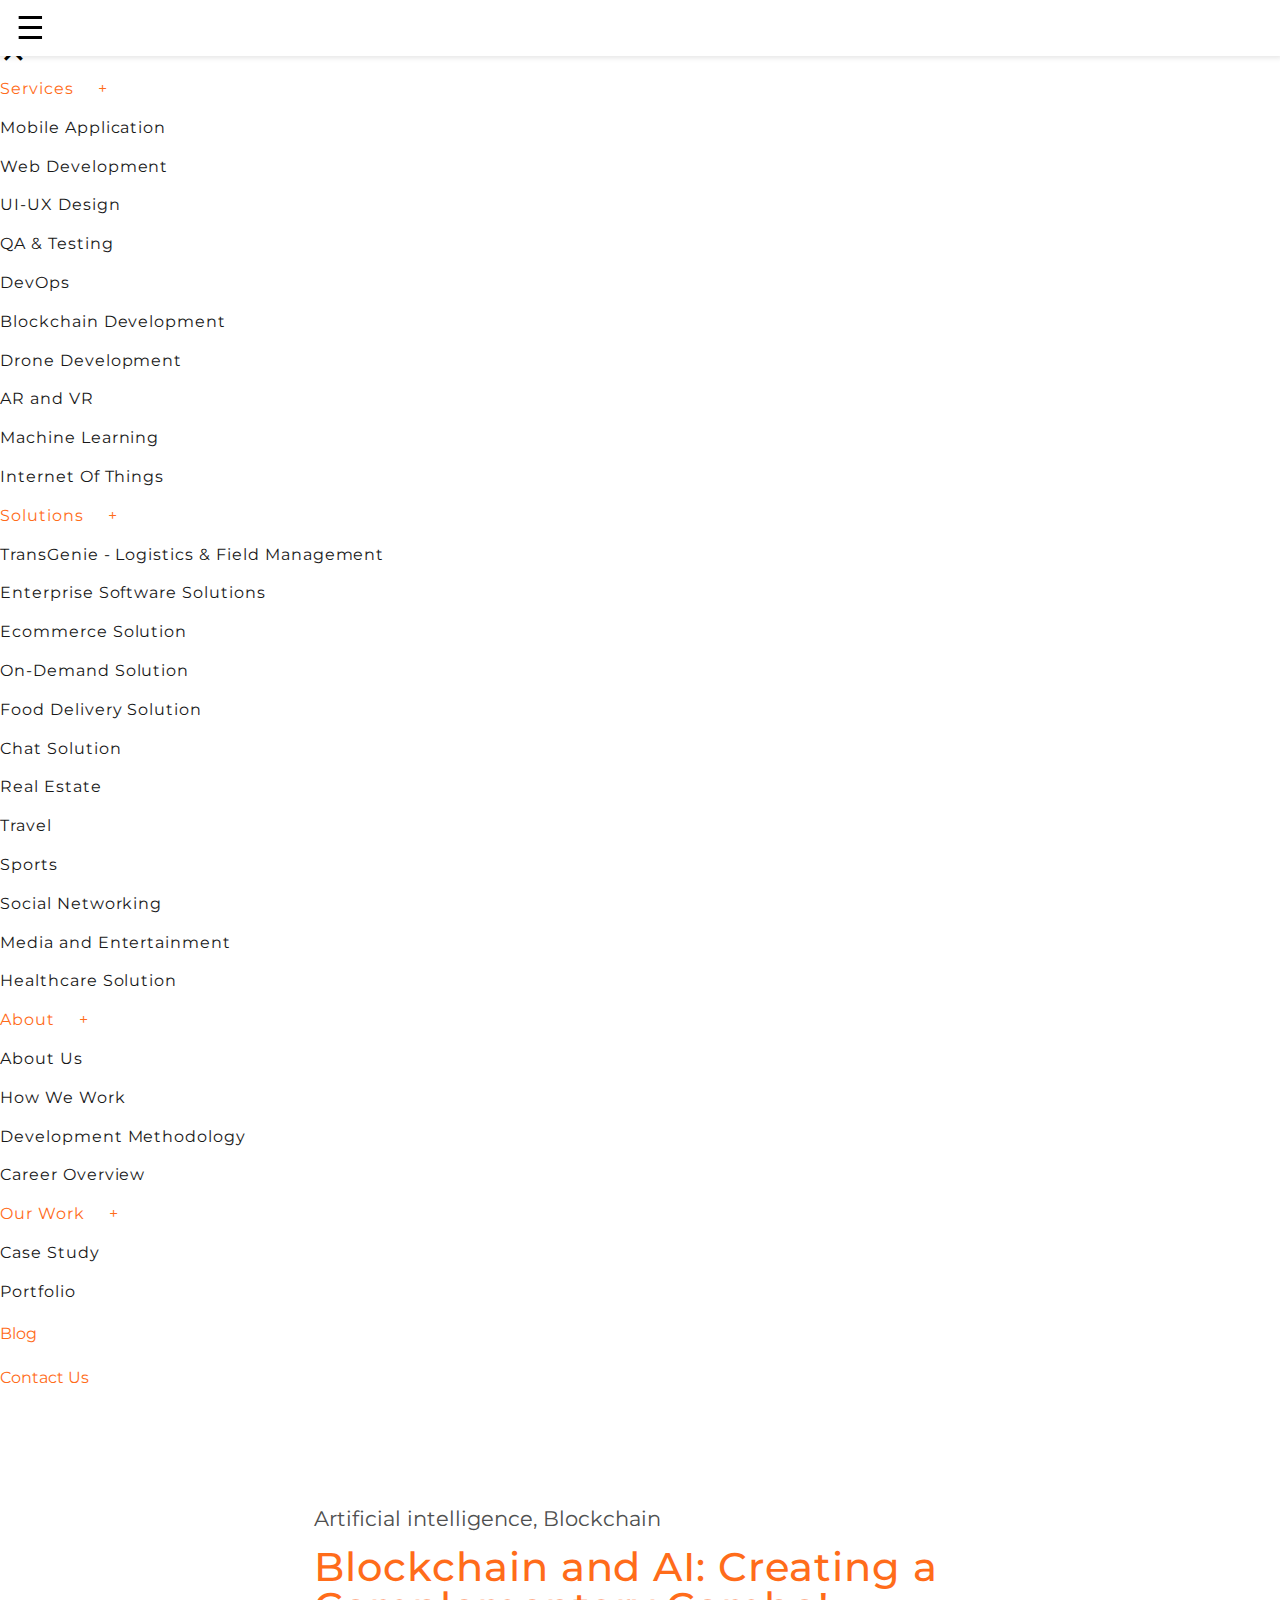
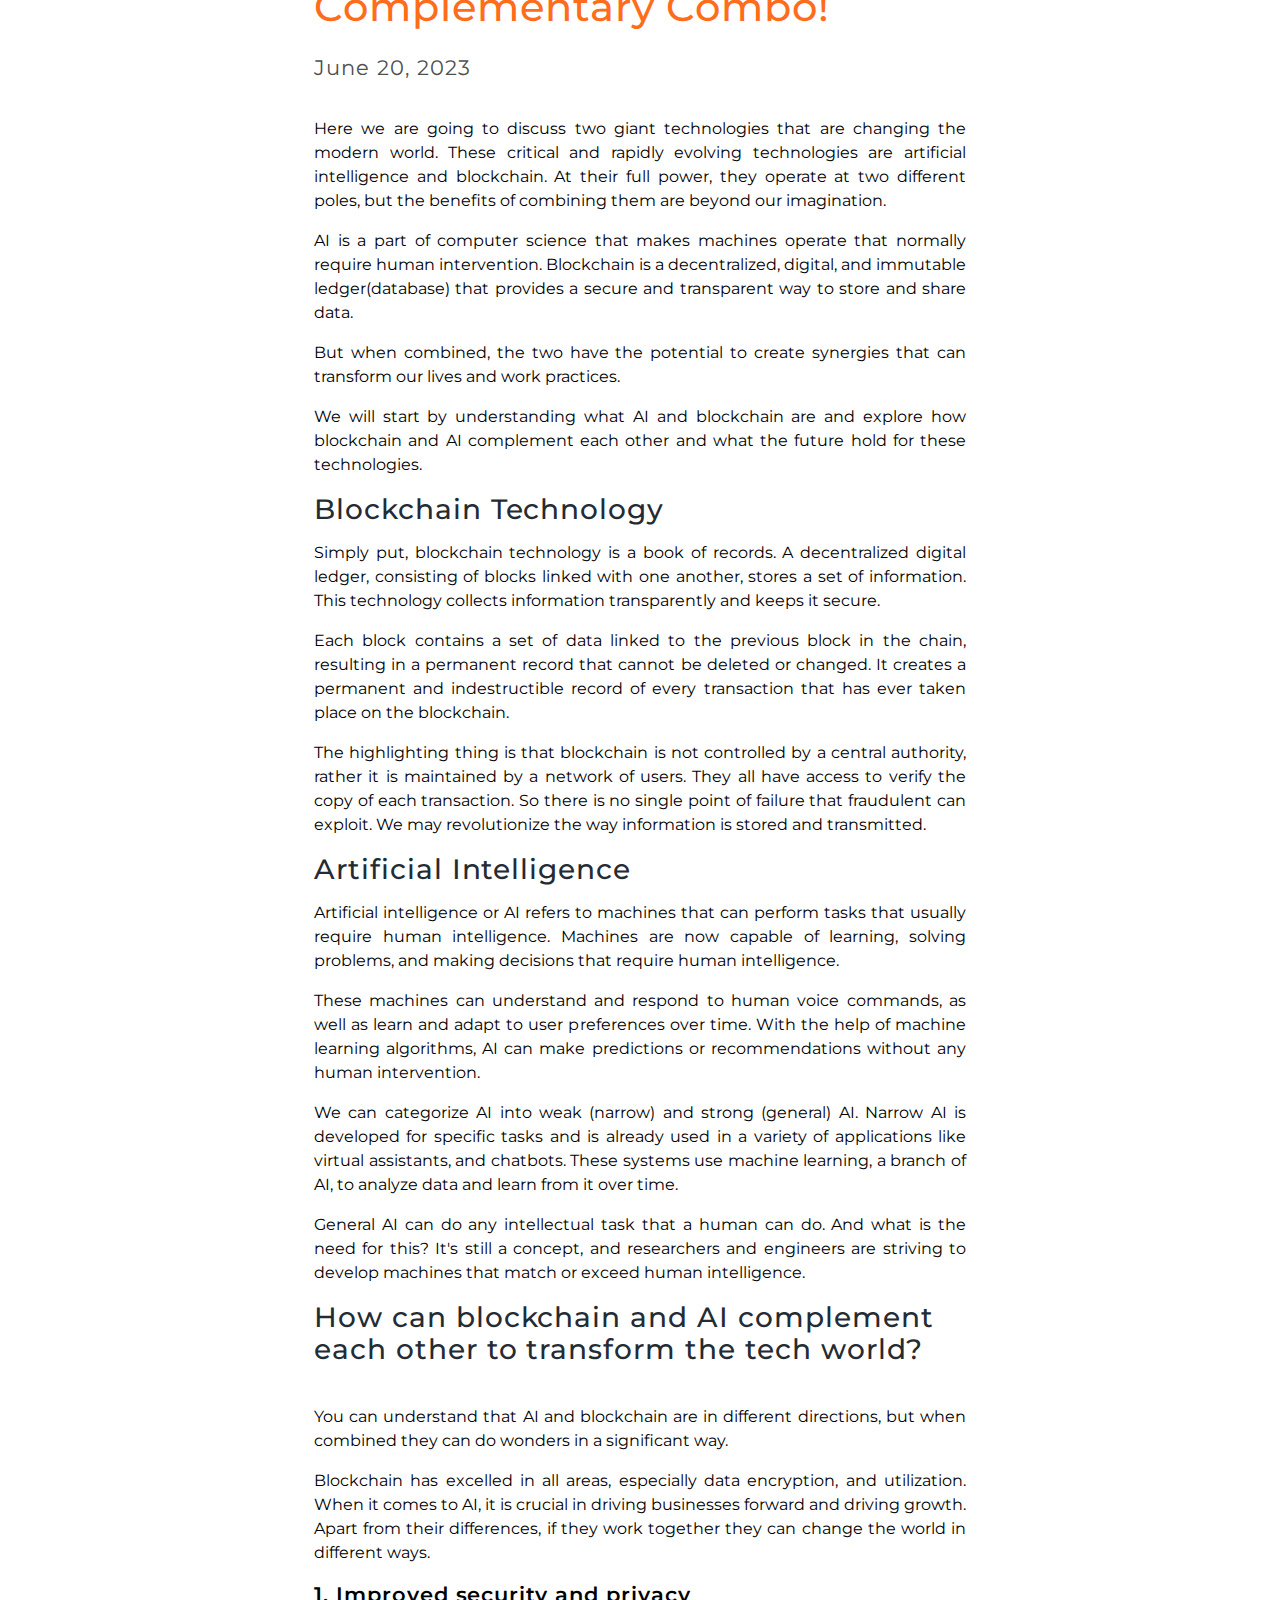
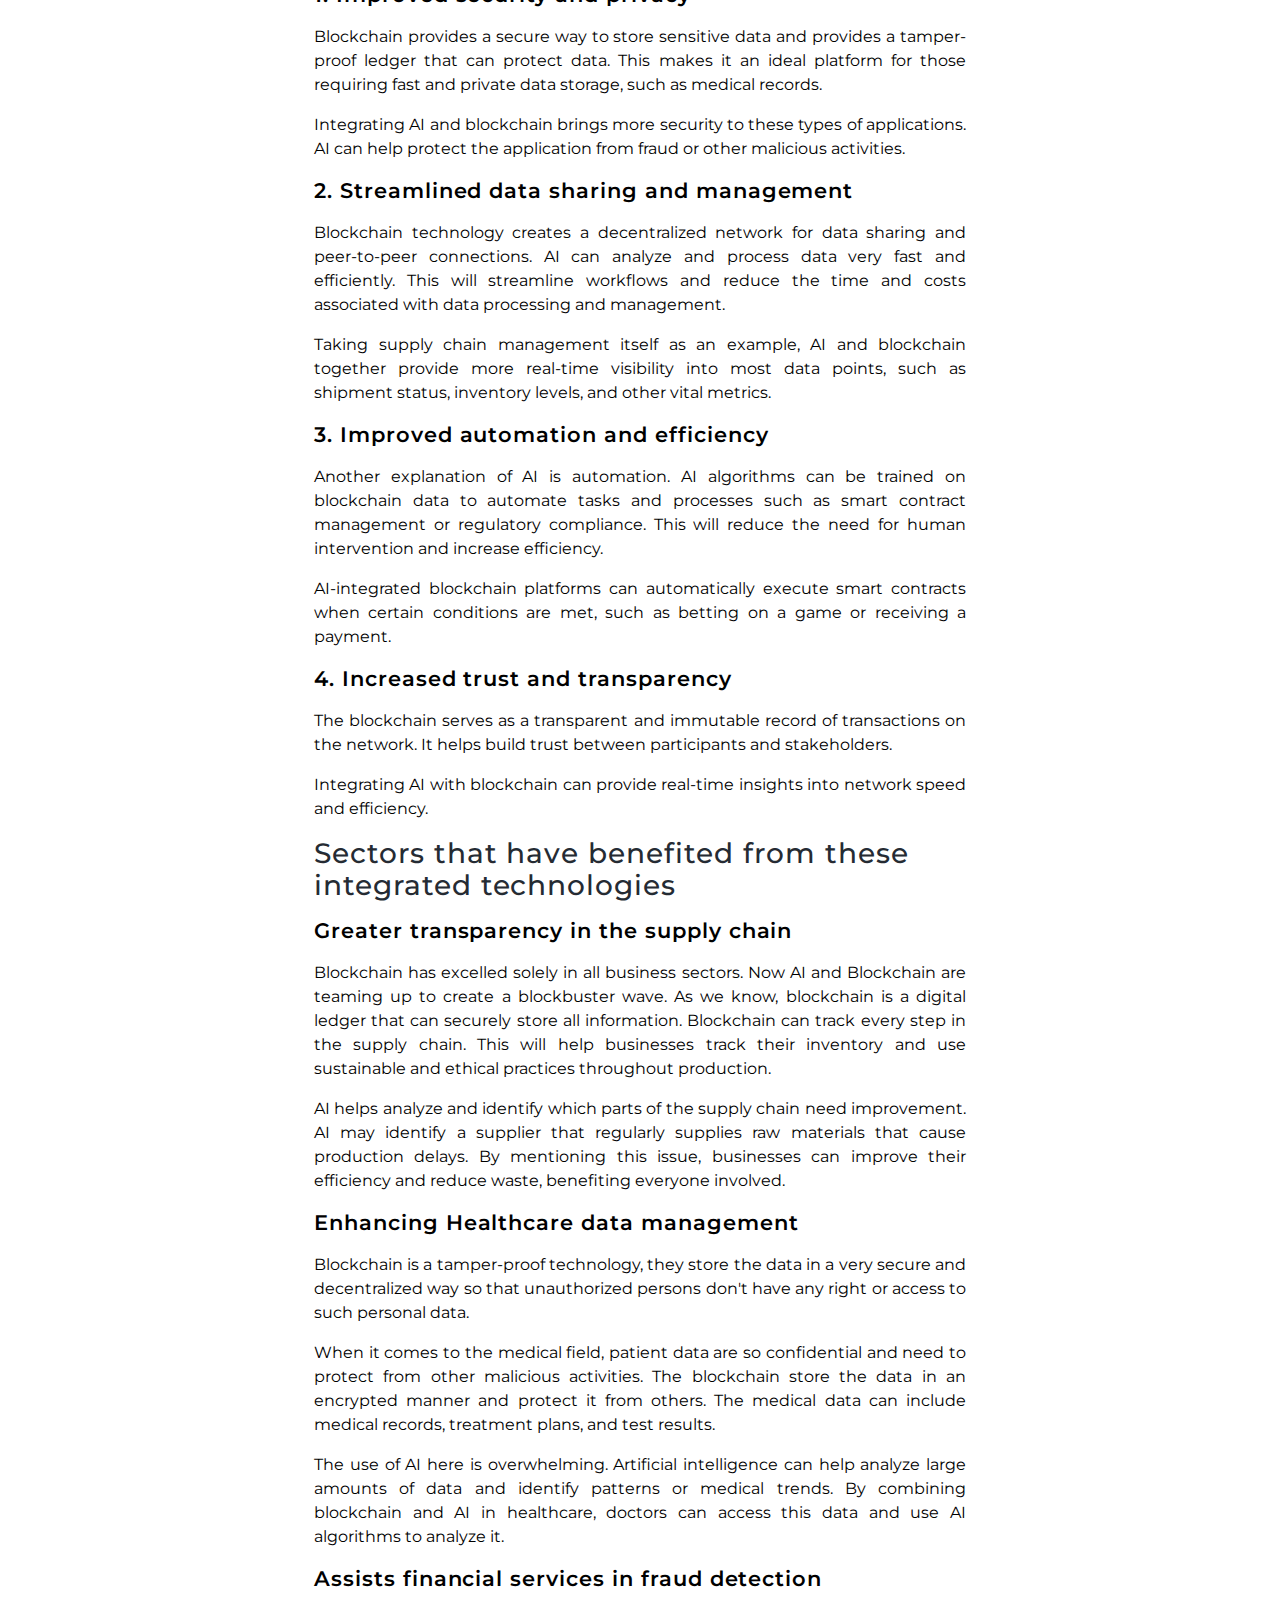
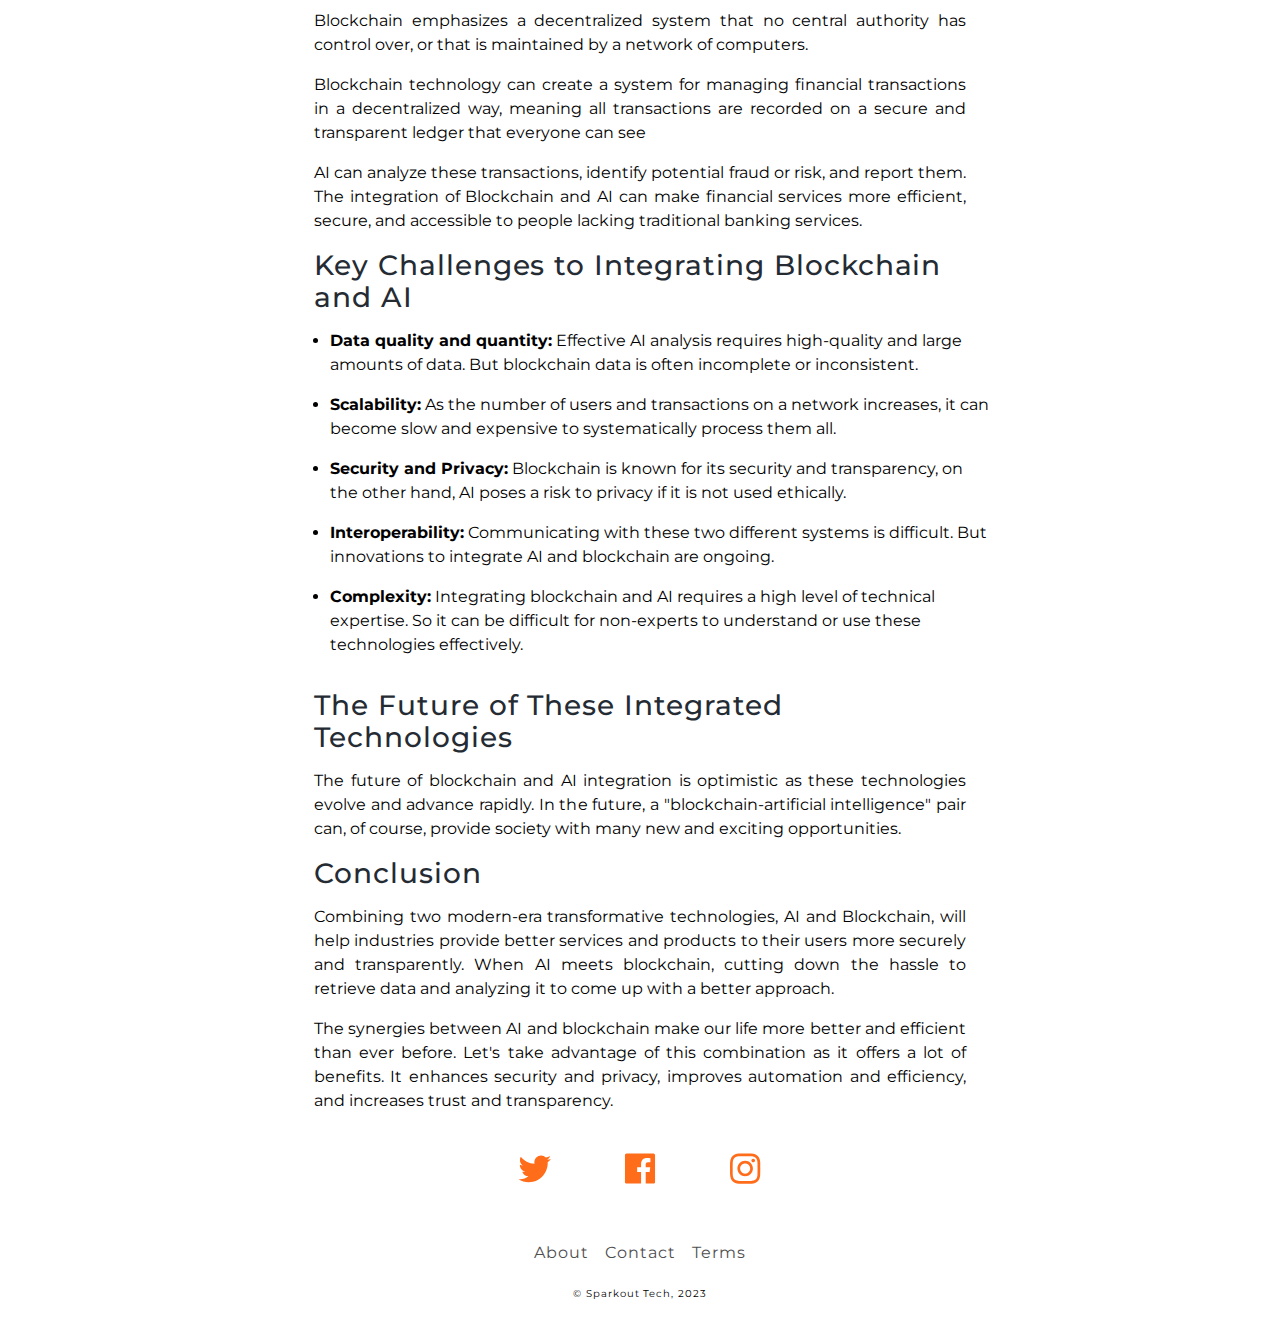
==== commit 78fa75b7: "SEO Strategy update" ====
--- a/AMP/templates/blog.amp.html
+++ b/AMP/templates/blog.amp.html
@@ -1173,10 +1173,10 @@
         font-smooth: always;
         -webkit-font-smoothing: antialiased;
       }
-      main {
+      /* main {
         max-width: 700px;
         margin: 0 auto;
-      }
+      } */
       p {
         padding: 0;
         margin: 0;
@@ -1868,7 +1868,10 @@
           width: 280px;
         }
       }
-
+      .main-content-alt {
+    max-width: 700px;
+    margin: auto;
+}
     </style>
   </head>
   <body>
@@ -2036,16 +2039,20 @@
     <main id="content" role="main" class="">
       <article class="recipe-article">
         <header>
-          <span class="ampstart-subtitle block px3 pt4 mb2">Artificial intelligence, Blockchain</span>
+          <amp-img src="../img/AI/ai-blockchain-shaping-future-banner.jpg" width="1280" height="600" layout="responsive" alt="AI blockchain shaping future banner" class="mb4  full-banner"></amp-img>
+
+          
+          <!-- End byline -->
+          
+        </header>
+        <div class="main-content-alt">
+          <span class="ampstart-subtitle block px3 pt2 mb2">Artificial intelligence, Blockchain</span>
           <h1 class="mb3 px3">Blockchain and AI: Creating a Complementary Combo!</h1>
 
           <!-- Start byline -->
           <address class="ampstart-byline clearfix mb4 px3 h5">
             <time class="ampstart-byline-pubdate block bold my1" datetime="2023-06-20">June 20, 2023</time>
           </address>
-          <!-- End byline -->
-          <amp-img src="../img/AI/ai-blockchain-shaping-future-banner.jpg" width="1280" height="853" layout="responsive" alt="AI blockchain shaping future banner" class="mb4 mx3"></amp-img>
-        </header>
         <p class="mb2 px3">
           Here we are going to discuss two giant technologies that are changing the modern world. These critical and rapidly evolving technologies are artificial intelligence and blockchain. At their full power, they operate at two different poles, but the benefits of combining them are beyond our imagination.
         </p> 
@@ -2174,7 +2181,7 @@
         <p class="mb2 px3">
           The synergies between AI and blockchain make our life more better and efficient than ever before. Let's take advantage of this combination as it offers a lot of benefits. It enhances security and privacy, improves automation and efficiency, and increases trust and transparency.
         </p>
-
+      </div>
 
 
           <ul class="ampstart-social-follow list-reset flex justify-around items-center flex-wrap m0 mb2 pt3">
